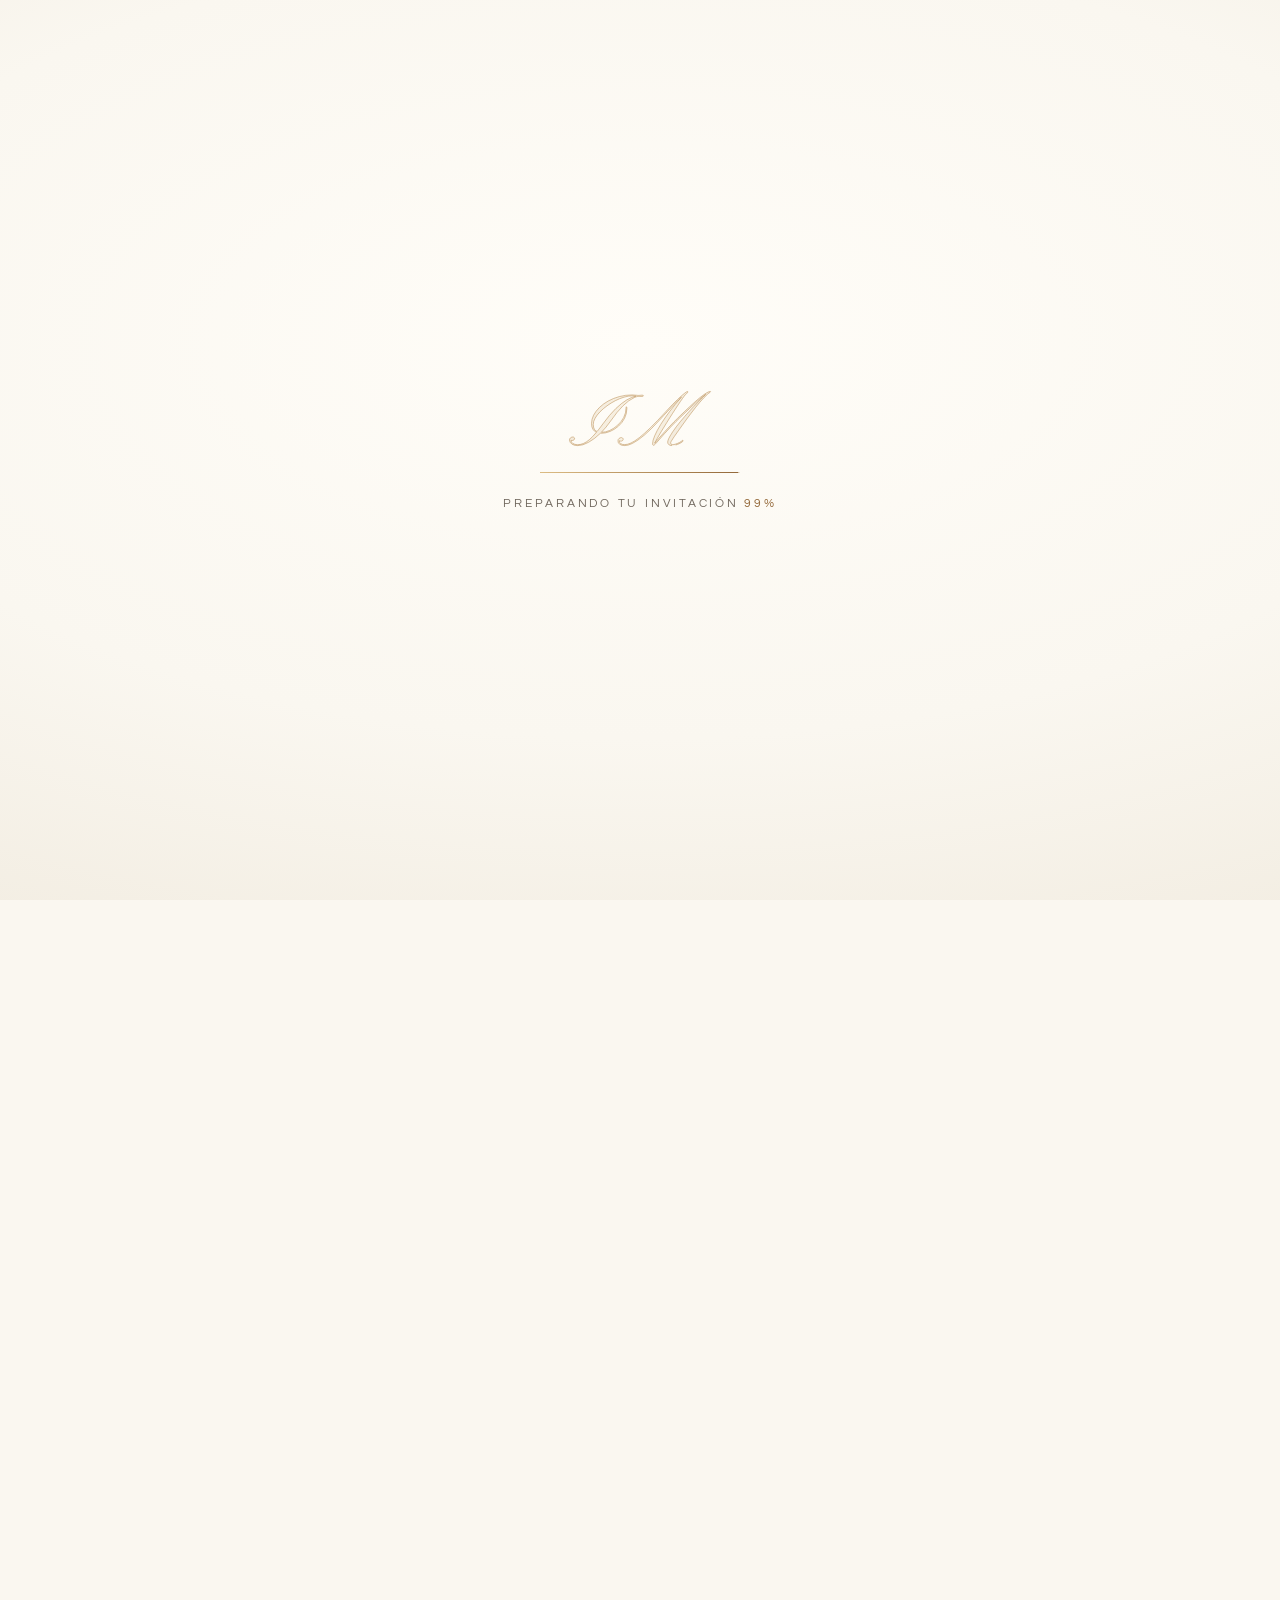
==== index.html @ 46a26517 "Revisión completa: inicio en celular, apertura del sobre y paso a la tarjeta - Inicio: indicaciones " ====
<!DOCTYPE html>
<html lang="es">
<head>
<meta charset="UTF-8">
<meta name="viewport" content="width=device-width, initial-scale=1, viewport-fit=cover">
<title>Bautizo de Isaac Mateo</title>
<meta name="description" content="Te invito a mi bautizo el sábado 17 de octubre en la Iglesia de San Blas, Cuenca. Confirma tu asistencia aquí.">
<meta property="og:type" content="website">
<meta property="og:title" content="Bautizo de Isaac Mateo">
<meta property="og:description" content="Sábado 17 de octubre · Iglesia de San Blas, Cuenca. Toca para abrir tu invitación.">
<meta property="og:url" content="https://notifi-invita.github.io/bautizo-isaac-mateo/">
<meta property="og:image" content="https://notifi-invita.github.io/bautizo-isaac-mateo/img/og.jpg">
<meta property="og:image:width" content="1200">
<meta property="og:image:height" content="630">
<meta name="twitter:card" content="summary_large_image">
<meta name="theme-color" content="#f1ebdf">
<meta name="robots" content="noindex, nofollow">
<link rel="icon" href="img/favicon.svg" type="image/svg+xml">
<link rel="icon" href="img/favicon-32.png" sizes="32x32" type="image/png">
<link rel="apple-touch-icon" href="img/apple-touch-icon.png">
<link rel="preload" href="fonts/pinyon-script.woff2" as="font" type="font/woff2" crossorigin>
<link rel="preload" href="img/corner-a-front.webp" as="image">
<link rel="stylesheet" href="css/fonts.css">
<link rel="stylesheet" href="css/styles.css">
<noscript><style>#intro{display:none}body.is-locked{overflow:auto;height:auto}body.is-loading main{visibility:visible}</style></noscript>
</head>
<body class="is-locked is-loading">
<!--PREVIEW-START-->

<!-- ================= SOBRE DE ENTRADA ================= -->
<div id="intro" class="intro">
  <!-- Pantalla de carga: el monograma se escribe con el progreso real -->
  <div class="loader" id="loader" role="status" aria-live="polite">
    <svg class="loader-mono" viewBox="-12 42.8 402.7 169.4" aria-hidden="true"><defs><linearGradient id="lmGold" gradientUnits="userSpaceOnUse" x1="0" y1="40" x2="400" y2="220"><stop offset="0" stop-color="#b8894e"/><stop offset=".5" stop-color="#e6cc93"/><stop offset="1" stop-color="#94693a"/></linearGradient></defs><g><path class="lm" d="M22.2 200.2Q12 200.2 6.3 196Q0.7 191.8 0.1 186.1Q-0.3 181.6 2.5 179.5Q5.3 177.3 8.3 177.1Q10 176.9 11.7 177.7Q13.4 178.6 13.7 181.1Q13.9 182.9 12.4 184.4Q10.9 185.9 8.7 186.3Q6 186.8 4.1 185.8L4.1 186.4Q4.1 191.1 9 194.4Q13.9 197.7 22 197.7Q29.5 197.7 37.1 194.6Q44.6 191.6 53.2 184.4Q61.7 177.1 72.2 164.6Q66.7 162 62.9 156.3Q59.2 150.7 59.2 140.6Q59.2 129.6 64.7 118.6Q70.3 107.6 80.4 97.8Q90.4 88 104.1 80.4Q117.7 72.9 133.9 68.5Q150.2 64.1 168 64.1Q170.2 64.1 172.3 64.3Q174.4 64.5 176.5 64.7Q178.7 64.8 180.8 65.1Q182.9 65.4 185.1 65.4Q187.5 65.4 189.9 65.1Q192.4 64.7 195 64.7Q198.6 64.7 198.6 66.1Q198.6 67.9 195.4 68Q191.7 68.2 188.8 68.1Q185.9 68.1 183.4 68.1Q180.6 68.8 178.5 69.5Q176.5 70.2 174.2 71.1Q159.2 77.7 143.5 93.4Q127.8 109.1 110.4 134.3Q98.6 151.3 85.7 164.4L86.5 164.4Q96.9 164.4 108.3 159.3Q119.6 154.2 129.5 145.2Q139.5 136.2 145.7 124.4Q151.9 112.5 151.9 98.8Q151.9 96.6 152.2 96.2Q152.6 95.9 152.9 95.9Q154.1 95.9 154.1 100.7Q154.1 114.7 147.9 126.8Q141.7 138.9 131.5 147.9Q121.4 156.9 109.3 162Q97.2 167.1 85.4 167.1L83.1 167.1Q67.4 182.4 51.3 191.3Q35.3 200.2 22.2 200.2M73.9 162.5Q77.5 158.1 81.4 153Q85.3 147.9 89.5 142.2Q108.1 116.5 124.3 100.8Q140.5 85.2 154.1 77.3Q167.7 69.4 178.4 67.4Q176 67 173 66.8Q170.1 66.6 168.2 66.6Q158.1 66.6 146.5 70.1Q135 73.5 123.2 79.5Q111.5 85.5 100.9 93.3Q90.2 101 81.9 109.6Q73.5 118.2 68.7 126.8Q63.9 135.4 63.9 143.1Q63.9 151.7 66.7 156.1Q69.4 160.5 73.9 162.5"/><path class="lm" d="M275.5 200.2Q269.5 200.2 266.6 197.5Q263.7 194.8 263.7 190.9Q263.7 188.1 266.2 181.9Q268.8 175.8 276.8 163.7Q286.1 149.7 297.9 135.5Q309.6 121.3 321.8 107.9Q334.1 94.5 345.5 82.9Q356.8 71.3 365.6 62.6Q361.2 65.7 355.9 70.2Q350.5 74.7 342.7 81.8Q334.9 88.9 323.4 99.6Q312 110.4 295.6 126.1Q287.4 133.9 271.8 150Q256.3 166.1 235.3 190.6Q230.2 196.6 228.3 197.9Q226.4 199.3 225.3 199.3Q224.6 199.3 223.9 198.3Q223.1 197.4 223.1 195.2Q223.1 187 228.8 173.7Q234.5 160.4 244.9 143.5Q255.3 126.7 269.5 107.8Q283.8 89 300.9 69.6Q295.4 74.6 280.9 89.6Q266.4 104.7 240.7 132.9Q218.5 157.3 200.7 172.3Q182.9 187.3 169.2 194.2Q157.5 200.1 148.5 200.1Q139.4 200.1 134.8 196.6Q130.2 193.1 130.2 187.6Q130.2 183.1 133.2 180.9Q136.2 178.7 139.3 178.7Q140.8 178.7 142.5 179.8Q144.2 180.9 144.2 183.2Q144.2 185.1 142.6 186.6Q140.9 188.1 138.7 188.1Q137.4 188.1 136.2 187.9Q135 187.7 134 187Q134 187.4 133.9 187.7Q133.9 188 133.9 188.2Q133.9 192.4 137.6 194.9Q141.3 197.5 148.4 197.5Q155.7 197.5 165.1 193.2Q174.5 188.9 187.4 178.9Q200.2 168.8 217.6 151.9Q235 134.9 258.1 109.6Q277.5 88.4 290 76.5Q302.4 64.6 308.7 59.9Q315 55.1 315.9 55.1Q316.6 55.1 317.6 55.3Q318.6 55.6 318.6 56.1Q318.6 56.6 317.1 57.9Q316.1 58.8 314.7 60.1Q313.3 61.3 311.2 63.4Q308.7 66.1 303.5 73.5Q298.2 80.9 291.4 91.3Q284.5 101.7 276.7 113.8Q268.9 125.9 261.3 138.2Q253.7 150.5 247 161.5Q240.3 172.6 235.5 181Q230.7 189.5 228.6 193.7Q239.3 181.3 247.9 171.6Q256.5 161.8 264.5 153.3Q272.5 144.7 280.8 136.2Q289.2 127.7 299.1 118.1Q309.1 108.5 321.8 96.5Q338.7 80.8 350 71.6Q361.2 62.5 368 58.6Q374.7 54.8 377.7 54.8Q378.7 54.8 378.7 55.6Q378.7 56.3 376.2 58Q373.6 59.8 370.7 62.3Q361 70.8 349.8 84Q338.5 97.3 326.7 113Q314.8 128.7 303.3 144.9Q291.8 161.1 281.6 175.6Q277.1 182.3 274.9 185.8Q272.7 189.3 272.1 190.8Q271.5 192.3 271.5 193.5Q271.5 197.6 277.1 197.6Q280 197.6 284.8 196.1Q289.6 194.7 294.9 192Q300.2 189.4 304.1 185.5Q304.6 185.7 304.6 186.8Q304.6 188.3 304.1 189.1Q299.9 192.6 294.4 195.1Q289 197.6 283.9 198.9Q278.8 200.2 275.5 200.2"/></g></svg>
    <div class="loader-bar" aria-hidden="true"><i id="loaderFill"></i></div>
    <p class="loader-txt"><span id="loaderMsg">Preparando tu invitación</span> <span class="loader-pct" id="loaderPct" aria-hidden="true"></span></p>
  </div>
  <div class="intro-glow" aria-hidden="true"></div>
  <p class="intro-to" id="introTo">Una invitación especial para ti</p>
  <div class="env-stage">
    <div class="envelope" id="envelope">
      <div class="env-back"></div>
      <div class="env-letter" id="envLetter">
        <div class="env-letter-inner">
          <div class="env-sprig" data-art="sprig"></div>
          <div class="env-title" data-art="title" data-key="bautizo"></div>
          <p class="env-name" data-fill="baby">Isaac Mateo</p>
        </div>
      </div>
      <div class="env-front"></div>
      <div class="env-flap" id="envFlap"><div class="flap-face outside"></div><div class="flap-face inside"></div></div>
      <div class="seal" id="seal">
        <div class="seal-glow" aria-hidden="true"></div>
        <div class="seal-half l"><span class="seal-face"><span class="seal-initials" data-fill="initials">IM</span></span></div>
        <div class="seal-half r"><span class="seal-face"><span class="seal-initials" data-fill="initials">IM</span></span></div>
        <svg class="seal-crack" viewBox="0 0 100 100" aria-hidden="true"><path d="M52 0L47 18L55 36L46 55L54 74L48 100"/></svg>
        <button class="seal-btn" id="openBtn" type="button" aria-label="Abrir la invitación con música"></button>
        <div class="crumbs" id="crumbs" aria-hidden="true"></div>
      </div>
    </div>
  </div>
  <div class="intro-cta">
    <p class="intro-hint"><span class="hint-dot" aria-hidden="true"></span><span>Toca el sello para abrir</span></p>
    <p class="intro-music" id="musicHint">con música</p>
    <button class="quiet-btn" id="openQuiet" type="button">Abrir sin música</button>
  </div>
  <div class="bloom" id="bloom" aria-hidden="true"></div>
</div>

<!-- ================= CAPAS DE FONDO ================= -->
<div class="paper" aria-hidden="true"></div>
<canvas id="glLights" aria-hidden="true"></canvas>
<div id="leaves" aria-hidden="true"></div>
<div id="flyLayer" aria-hidden="true"></div>
<canvas id="petals" aria-hidden="true"></canvas>

<div class="cursor" id="cursor" aria-hidden="true"><div class="cursor-ring"><span class="cursor-label"></span></div><div class="cursor-dot"></div></div>

<button id="musicBtn" class="music-btn" type="button" aria-label="Activar o silenciar el sonido" aria-pressed="false">
  <span class="eq" aria-hidden="true"><i></i><i></i><i></i><i></i></span>
</button>

<main id="main">
  <!-- ================= TARJETA PRINCIPAL ================= -->
  <section class="hero" id="inicio">
    <article class="invite" id="invite">
      <div class="floral tl" aria-hidden="true">
        <img class="lay back" src="img/corner-a-back.webp" alt="" width="640" height="640">
        <img class="lay mid" src="img/corner-a-mid.webp" alt="" width="640" height="640">
        <img class="lay front" src="img/corner-a-front.webp" alt="" width="640" height="640">
      </div>
      <div class="floral br" aria-hidden="true">
        <img class="lay back" src="img/corner-b-back.webp" alt="" width="640" height="640">
        <img class="lay mid" src="img/corner-b-mid.webp" alt="" width="640" height="640">
        <img class="lay front" src="img/corner-b-front.webp" alt="" width="640" height="640">
      </div>
      <div class="frame tr" data-art="frame"></div>
      <div class="frame bl" data-art="frame"></div>
      <div class="splat sp1" data-art="splat" data-seed="21"></div>
      <div class="splat sp2" data-art="splat" data-seed="34"></div>
      <div class="sparkles" data-art="sparkles"></div>

      <div class="portrait" id="portrait">
        <div class="glow" aria-hidden="true"></div>
        <img class="wreath" src="img/wreath.webp" alt="" width="860" height="560" aria-hidden="true">
        <div class="dove perch left"><div class="dove-in" data-art="dove"></div></div>
        <div class="dove perch right"><div class="dove-in" data-art="dove"></div></div>
        <div class="photo-ring" id="photoRing"><div class="photo" id="mainPhoto"><span class="monogram" data-fill="initials">IM</span></div></div>
        <img class="bear" src="img/bear.webp" alt="" width="360" height="394" aria-hidden="true">
      </div>

      <h1 class="title">
        <span class="sr-only">Bautizo de Isaac Mateo</span>
        <span class="title-art" data-art="title" data-key="bautizo"></span>
      </h1>
      <div class="ribbon" id="ribbon" aria-hidden="true">
        <div class="ribbon-art" data-art="ribbon"></div>
        <span class="ribbon-name"><span class="rn-text" data-fill="baby">Isaac Mateo</span></span>
      </div>

      <p class="invite-text" data-fill="invite"></p>

      <div class="date-row" id="dateRow" aria-hidden="true">
        <div class="date-side left"><i></i><span id="weekday">sábado</span><i></i></div>
        <div class="date-seal">
          <svg class="month-arc" viewBox="0 0 220 110"><path id="arcPath" d="M37.9 59.5A88 88 0 0 1 182.1 59.5" fill="none"/><text><textPath href="#arcPath" startOffset="50%" text-anchor="middle" id="monthArc">OCTUBRE</textPath></text></svg>
          <div class="coin" id="coin"><span id="dayNum">17</span></div>
        </div>
        <div class="date-side right"><i></i><span id="timeTxt">10:00 A.M.</span><i></i></div>
      </div>
      <p class="sr-only" id="dateSr"></p>

      <div class="family" id="family">
        <div><p class="fam-label">Mis padres</p><p class="fam-names" data-list="parents">Cristina<br>Andrés</p></div>
        <div class="cross" data-art="cross"></div>
        <div><p class="fam-label">Mis padrinos</p><p class="fam-names" data-list="godparents">María José<br>Julio</p></div>
      </div>

      <a href="#confirmar" class="btn btn-gold shine hero-cta" id="heroCta" data-goto>Confirmar asistencia</a>
    </article>
    <div class="scroll-cue" aria-hidden="true"><span></span></div>
  </section>

  <!-- ================= MENSAJE ================= -->
  <section class="section" id="mensaje">
    <div class="wrap">
      <div class="sprig" data-art="sprig"></div>
      <p class="verse" data-fill="verse"></p>
      <p class="verse-ref" data-fill="verseRef"></p>
      <p class="lead" data-fill="gratitude"></p>
    </div>
  </section>

  <!-- ================= CUENTA REGRESIVA ================= -->
  <section class="section" id="cuenta">
    <div class="wrap">
      <h2 class="sec-title">Falta muy poco</h2>
      <div class="flipclock" id="flipclock" role="timer" aria-live="off">
        <div class="unit"><div class="flip" data-u="d"></div><small>días</small></div>
        <div class="unit"><div class="flip" data-u="h"></div><small>horas</small></div>
        <div class="unit"><div class="flip" data-u="m"></div><small>minutos</small></div>
        <div class="unit"><div class="flip" data-u="s"></div><small>segundos</small></div>
      </div>
      <p class="cd-done" id="cdDone" hidden></p>
      <p class="date-long" id="dateLong"></p>
    </div>
  </section>

  <!-- ================= DÓNDE Y CUÁNDO ================= -->
  <section class="section" id="detalles">
    <div class="wrap wide">
      <h2 class="sec-title">Dónde y cuándo</h2>
      <div class="events">
        <article class="event">
          <div class="event-icon" data-art="church"></div>
          <h3>Ceremonia</h3>
          <p class="time" id="cTime"></p>
          <p class="place" id="cPlace"></p>
          <p class="city" id="cCity"></p>
          <a class="btn btn-line" id="cMap" target="_blank" rel="noopener">Ver ubicación</a>
        </article>
        <article class="event">
          <div class="event-icon" data-art="toast"></div>
          <h3>Recepción</h3>
          <p class="time" id="rTime"></p>
          <p class="place" id="rPlace"></p>
          <p class="city" id="rCity"></p>
          <a class="btn btn-line" id="rMap" target="_blank" rel="noopener">Ver ubicación</a>
        </article>
      </div>
      <div class="cal">
        <a class="btn btn-gold shine" id="calBtn" target="_blank" rel="noopener">Agendar en mi calendario</a>
        <button class="link-btn" id="icsBtn" type="button">¿Usas iPhone? Descarga el evento (.ics)</button>
      </div>
    </div>
  </section>

  <!-- ================= GALERÍA ================= -->
  <section class="section" id="galeria" hidden>
    <div class="wrap wide">
      <h2 class="sec-title">Nuestro pequeño milagro</h2>
      <div class="gallery" id="gallery"></div>
    </div>
  </section>

  <!-- ================= CONFIRMACIÓN ================= -->
  <section class="section" id="confirmar">
    <div class="wrap">
      <div class="rsvp" id="rsvpCard">
        <div class="sprig" data-art="sprig"></div>
        <h2 class="sec-title">Confirma tu asistencia</h2>
        <p class="deadline" id="deadlineTxt"></p>

        <form id="rsvpForm" novalidate>
          <div class="choice" role="radiogroup" aria-label="¿Nos acompañarás?">
            <label class="chip"><input type="radio" name="att" value="yes" checked><span><b>Con gusto asistiré</b><small>¡Ahí estaré!</small></span></label>
            <label class="chip"><input type="radio" name="att" value="no"><span><b>No podré asistir</b><small>Enviaré mis buenos deseos</small></span></label>
          </div>
          <div class="row2">
            <div class="field"><input id="fName" type="text" placeholder=" " autocomplete="given-name" maxlength="60" required><label for="fName">Nombre</label></div>
            <div class="field"><input id="fLast" type="text" placeholder=" " autocomplete="family-name" maxlength="60" required><label for="fLast">Apellido</label></div>
          </div>
          <div class="collapse" id="yesBox"><div>
            <div class="guests">
              <span class="guests-label">¿Cuántos acompañantes vienen contigo?</span>
              <div class="stepper">
                <button type="button" id="gMinus" aria-label="Quitar un acompañante">−</button>
                <output id="gNum" aria-live="polite">0</output>
                <button type="button" id="gPlus" aria-label="Agregar un acompañante">+</button>
              </div>
              <small id="gHint">Solo tú</small>
            </div>
          </div></div>
          <div class="collapse closed" id="noBox"><div>
            <p class="suggest-label">Elige una frase o escribe la tuya:</p>
            <div class="suggest" id="suggest"></div>
          </div></div>
          <div class="field"><textarea id="fMsg" placeholder=" " maxlength="500" rows="3"></textarea><label for="fMsg" id="msgLabel">Un mensaje para Isaac Mateo (opcional)</label></div>
          <div class="hp" aria-hidden="true"><label for="fTrap">Deja este campo vacío</label><input id="fTrap" name="bz_trap_7" type="text" tabindex="-1" autocomplete="off" data-1p-ignore data-lpignore="true"></div>
          <p class="form-error" id="formError" role="alert"></p>
          <button type="submit" class="btn btn-gold shine big" id="sendBtn">Enviar confirmación</button>
        </form>

        <div class="thanks" id="thanks" hidden>
          <div class="thanks-script" data-art="title" data-key="thanks"></div>
          <h3 id="thanksTitle"></h3>
          <p id="thanksText"></p>
          <blockquote id="thanksQuote" hidden></blockquote>
        </div>
        <div class="thanks" id="closed" hidden>
          <h3>Las confirmaciones ya están cerradas</h3>
          <p>La fecha para confirmar ya pasó. Si deseas acompañarnos, escríbele directamente a <span data-fill="parentsOr">Cristina o a Andrés</span>.</p>
        </div>
      </div>
    </div>
  </section>

  <footer class="foot">
    <div class="sprig" data-art="sprig"></div>
    <p class="foot-closing" data-fill="closing">Con amor y gratitud,</p>
    <p class="foot-names" id="footNames">Cristina y Andrés</p>
    <p class="foot-small">Gracias por ser parte de este momento tan especial.</p>
  </footer>
</main>

<div id="lightbox" hidden><img alt=""><button type="button" aria-label="Cerrar">✕</button></div>
<audio id="bgm" loop preload="none"></audio>
<div class="toast" id="toast" role="status" aria-live="polite"></div>
<!--PREVIEW-END-->

<script src="vendor/gsap.min.js"></script>
<script src="vendor/ScrollTrigger.min.js"></script>
<script src="vendor/MotionPathPlugin.min.js"></script>
<script src="vendor/DrawSVGPlugin.min.js"></script>
<script src="vendor/SplitText.min.js"></script>
<script src="vendor/CustomEase.min.js"></script>
<script src="vendor/MorphSVGPlugin.min.js"></script>
<script src="vendor/Physics2DPlugin.min.js"></script>
<script src="vendor/lenis.min.js"></script>
<script src="js/config.js"></script>
<script src="js/title-paths.js"></script>
<script src="js/art.js"></script>
<script src="js/app.js"></script>
<script src="js/sound.js"></script>
<script src="js/gl.js"></script>
<script src="js/loader.js"></script>
<script src="js/pointer.js"></script>
<script src="js/motion.js"></script>
<script src="js/rsvp.js"></script>
</body>
</html>
---- css/fonts.css ----
/* Fuentes alojadas en el propio sitio (licencia OFL) */
@font-face{font-family:"Pinyon Script";src:url(../fonts/pinyon-script.woff2) format("woff2");font-weight:400;font-style:normal;font-display:swap}
@font-face{font-family:"Playfair Display";src:url(../fonts/playfair-400.woff2) format("woff2");font-weight:400;font-style:normal;font-display:swap}
@font-face{font-family:"Playfair Display";src:url(../fonts/playfair-600.woff2) format("woff2");font-weight:600;font-style:normal;font-display:swap}
@font-face{font-family:"Playfair Display";src:url(../fonts/playfair-400-italic.woff2) format("woff2");font-weight:400;font-style:italic;font-display:swap}
@font-face{font-family:"Questrial";src:url(../fonts/questrial.woff2) format("woff2");font-weight:400;font-style:normal;font-display:swap}
---- css/styles.css ----
/* ============================================================
   Bautizo de Isaac Mateo · versión premium
   Papel crema, salvia en acuarela, oro y oro rosa.
   Las animaciones las dirige GSAP (js/motion.js); aquí solo
   van los estados de reposo y algunos bucles suaves.
   ============================================================ */
:root{
  --paper:#faf7f0;
  --paper-2:#f1ebdf;
  --card:#fffdf8;
  --sage-2:#b3c4b7;
  --sage-3:#869d8e;
  --sage-4:#5d7566;
  --gold-1:#f3e3bf;
  --gold-2:#dcbc84;
  --gold-3:#c39a5c;
  --gold-4:#94693a;
  --ink:#3b3631;
  --ink-soft:#6f665c;
  --line:#e6dac4;
  --script:"Pinyon Script","Snell Roundhand","Apple Chancery",cursive;
  --serif:"Playfair Display",Georgia,"Times New Roman",serif;
  --sans:"Questrial","Helvetica Neue",Arial,sans-serif;
  --shadow:0 24px 60px -28px rgba(96,72,40,.38);
  --lx:34%;
  --ly:28%;
  color-scheme:light;
}
*,*::before,*::after{box-sizing:border-box}
*{margin:0;padding:0}
[hidden]{display:none!important}
html{-webkit-text-size-adjust:100%;background:var(--paper);scrollbar-gutter:stable}
body{font-family:var(--sans);font-size:16px;line-height:1.55;color:var(--ink);background:var(--paper);overflow-x:hidden;min-height:100vh;-webkit-tap-highlight-color:transparent}
body.is-locked{overflow:hidden;height:100vh;height:100dvh}
/* Mientras carga, la tarjeta no se pinta debajo del sobre (ahorra mucho trabajo en celulares) */
body.is-loading main{visibility:hidden}
img{display:block;max-width:100%}
[data-art] > svg{display:block;width:100%;height:auto}
a{color:inherit}
button{font:inherit;color:inherit}
:focus-visible{outline:2px solid var(--gold-3);outline-offset:3px}
#main:focus{outline:none}
.sr-only{position:absolute;width:1px;height:1px;overflow:hidden;clip:rect(0 0 0 0);white-space:nowrap}

/* ================= FONDO ================= */
.paper{position:fixed;inset:0;z-index:0;pointer-events:none;
  background:
    radial-gradient(60% 45% at 8% 6%,rgba(179,196,183,.3),transparent 70%),
    radial-gradient(55% 45% at 96% 92%,rgba(179,196,183,.26),transparent 70%),
    radial-gradient(40% 30% at 92% 18%,rgba(220,188,132,.15),transparent 70%),
    radial-gradient(40% 30% at 6% 70%,rgba(220,188,132,.13),transparent 70%),
    url("data:image/svg+xml,%3Csvg xmlns='http://www.w3.org/2000/svg' width='240' height='240'%3E%3Cfilter id='n'%3E%3CfeTurbulence type='fractalNoise' baseFrequency='.85' numOctaves='3' stitchTiles='stitch'/%3E%3CfeColorMatrix values='0 0 0 0 .5 0 0 0 0 .43 0 0 0 0 .33 0 0 0 .08 0'/%3E%3C/filter%3E%3Crect width='100%25' height='100%25' filter='url(%23n)'/%3E%3C/svg%3E"),
    var(--paper)}
#petals{position:fixed;inset:0;z-index:60;width:100%;height:100%;pointer-events:none}
#glLights{position:fixed;inset:0;z-index:1;width:100%;height:100%;pointer-events:none;opacity:0}
#leaves{position:fixed;inset:0;z-index:1;pointer-events:none;overflow:hidden}
.leaf-fall{position:absolute;top:-40px;left:0;width:var(--sz);will-change:transform}
.leaf-fall svg{display:block;width:100%;height:auto;opacity:.72}
#flyLayer{position:fixed;inset:0;z-index:65;pointer-events:none;overflow:hidden}
.fly-dove{position:absolute;left:0;top:0;width:var(--w,90px);will-change:transform}

/* ================= SOBRE DE ENTRADA ================= */
.intro{position:fixed;inset:0;z-index:100;touch-action:none;overscroll-behavior:contain;display:flex;flex-direction:column;align-items:center;justify-content:center;gap:clamp(18px,4vh,34px);padding:24px 16px;text-align:center;overflow:hidden;
  background:radial-gradient(120% 80% at 50% 38%,#fffdf8 0%,var(--paper) 55%,var(--paper-2) 100%)}
.intro-glow{position:absolute;left:50%;top:46%;width:min(720px,160vw);aspect-ratio:1;translate:-50% -50%;border-radius:50%;background:radial-gradient(circle,rgba(243,227,191,.55),rgba(243,227,191,0) 62%);pointer-events:none}
.intro-to{position:relative;max-width:22em;font-family:var(--serif);font-style:italic;font-size:clamp(1.1rem,4.4vw,1.35rem);color:var(--ink-soft)}
.intro-to strong{display:block;font-family:var(--script);font-style:normal;font-weight:400;font-size:clamp(2.3rem,9.5vw,3.1rem);line-height:1.25;color:var(--gold-4)}
/* Indicaciones: una línea corta y centrada en cualquier celular */
.intro-cta{position:relative;display:flex;flex-direction:column;align-items:center;gap:2px}
.intro-hint{display:flex;align-items:center;justify-content:center;gap:10px;padding-right:17px;white-space:nowrap;font-size:clamp(.68rem,3.3vw,.78rem);letter-spacing:.2em;text-transform:uppercase;color:var(--ink-soft)}
.intro-music{font-family:var(--serif);font-style:italic;font-size:clamp(.92rem,4vw,1.02rem);color:var(--gold-4)}
.hint-dot{flex:none;width:7px;height:7px;border-radius:50%;background:var(--gold-3);box-shadow:0 0 0 0 rgba(195,154,92,.6);animation:dot 1.8s ease-out infinite}
@keyframes dot{to{box-shadow:0 0 0 12px rgba(195,154,92,0)}}

.env-stage{position:relative;perspective:1400px}
.envelope{position:relative;width:min(360px,84vw);aspect-ratio:1.42;transform-style:preserve-3d}
@media (max-height:540px){
  .intro{gap:10px;padding-block:12px}
  .intro-to{display:none}
  .envelope{width:min(360px,84vw,calc((100vh - 150px)*1.42));width:min(360px,84vw,calc((100dvh - 150px)*1.42))}
  .quiet-btn{margin-top:4px}
}
.envelope::after{content:"";position:absolute;inset:0;z-index:4;border-radius:6px;box-shadow:inset 0 0 0 1px rgba(195,154,92,.5);pointer-events:none;transition:opacity .6s}
.envelope.is-open::after{opacity:0}
.env-back{position:absolute;inset:0;border-radius:6px;background:radial-gradient(120% 90% at 50% 20%,#e9efea,#d0dbd3);box-shadow:0 34px 60px -26px rgba(60,80,65,.55),0 2px 0 rgba(255,255,255,.6) inset}
.env-letter{position:absolute;left:6%;right:6%;top:6%;height:90%;z-index:1;border-radius:3px;background:var(--card);border:1px solid var(--line);box-shadow:0 2px 12px rgba(80,60,30,.12);transform-origin:50% 50%;will-change:transform}
.env-letter-inner{height:100%;display:flex;flex-direction:column;align-items:center;justify-content:flex-start;gap:2px;padding:7% 8% 0}
.env-sprig{width:52%}
.env-title{width:74%;margin-top:2%}
.env-name{font-size:.72rem;letter-spacing:.3em;text-transform:uppercase;color:var(--ink-soft)}
.env-front{position:absolute;inset:0;z-index:2;transform:translateZ(2px);border-radius:6px;background:linear-gradient(160deg,#e3eae4 0%,#cfdad2 60%,#c3d0c7 100%);clip-path:polygon(0 0,50% 55%,100% 0,100% 100%,0 100%)}
.env-front::before{content:"";position:absolute;inset:0;background:linear-gradient(28deg,transparent 49.4%,rgba(255,255,255,.55) 50%,transparent 50.6%),linear-gradient(-28deg,transparent 49.4%,rgba(255,255,255,.55) 50%,transparent 50.6%)}
.env-flap{position:absolute;left:0;right:0;top:0;height:60%;z-index:3;transform-origin:50% 0;transform-style:preserve-3d}
.flap-face{position:absolute;inset:0;clip-path:polygon(0 0,100% 0,50% 100%);-webkit-backface-visibility:hidden;backface-visibility:hidden}
.flap-face.outside{background:linear-gradient(180deg,#d5dfd7,#bac8be)}
.flap-face.inside{transform:rotateX(180deg);background:radial-gradient(circle,rgba(195,154,92,.35) 1px,transparent 1.6px) 0 0/12px 12px,linear-gradient(0deg,#f4f1e8,#e5ebe4)}

.seal{position:absolute;left:50%;top:55%;z-index:5;width:clamp(72px,21vw,88px);aspect-ratio:1;translate:-50% -50%;filter:drop-shadow(0 10px 10px rgba(110,72,30,.42))}
.seal-glow{position:absolute;inset:-70%;border-radius:50%;background:radial-gradient(circle,rgba(255,238,196,.95) 0%,rgba(243,215,150,.45) 32%,rgba(243,215,150,0) 68%);opacity:0;pointer-events:none}
.seal-half{position:absolute;inset:0;will-change:transform}
.seal-half.l{clip-path:polygon(0 0,52% 0,47% 18%,55% 36%,46% 55%,54% 74%,48% 100%,0 100%)}
.seal-half.r{clip-path:polygon(52% 0,100% 0,100% 100%,48% 100%,54% 74%,46% 55%,55% 36%,47% 18%)}
.seal-face{position:absolute;inset:0;display:grid;place-items:center;border-radius:50%;
  background:radial-gradient(circle at var(--lx) var(--ly),#f8e8c3 0%,#d7b274 34%,#b0803f 68%,#8a5d2c 100%);
  box-shadow:inset 0 0 0 5px rgba(255,236,196,.28),inset 0 0 0 7px rgba(120,80,35,.45),inset 0 -6px 12px rgba(90,55,20,.35)}
.seal-initials{padding-top:.12em;font-family:var(--script);font-size:clamp(1.9rem,6.4vw,2.3rem);line-height:1;color:#fff4dc;text-shadow:0 1px 0 rgba(255,248,230,.5),0 -1px 1px rgba(90,55,20,.55)}
.seal-crack{position:absolute;inset:0;width:100%;height:100%;overflow:visible;pointer-events:none}
.seal-crack path{fill:none;stroke:#5a3a1a;stroke-width:2.6;stroke-linejoin:round;stroke-linecap:round;opacity:.85}
.seal-btn{position:absolute;inset:-12px;z-index:2;border:0;border-radius:50%;background:transparent;cursor:pointer}
.seal-btn:focus-visible{outline:2px solid var(--gold-3);outline-offset:4px}
.crumbs{position:absolute;left:50%;top:50%;width:0;height:0}
.crumb{position:absolute;left:0;top:0;width:var(--s);height:var(--s);border-radius:42% 58% 46% 60%;background:radial-gradient(circle at 35% 30%,#ecd09a,#a5773f);will-change:transform}
.bloom{position:absolute;left:50%;top:50%;z-index:10;width:150vmax;height:150vmax;translate:-50% -50%;border-radius:50%;pointer-events:none;opacity:0;transform:scale(.08);
  background:radial-gradient(circle,#fffdf8 0%,#fffbf2 42%,rgba(255,251,242,0) 70%)}

/* ================= MÚSICA ================= */
.music-btn{position:fixed;right:16px;bottom:calc(16px + env(safe-area-inset-bottom,0px));z-index:70;width:52px;height:52px;display:grid;place-items:center;border:1px solid rgba(195,154,92,.5);border-radius:50%;background:rgba(255,253,248,.92);box-shadow:var(--shadow);cursor:pointer;opacity:0;visibility:hidden}
.music-btn.is-shown{opacity:1;visibility:visible}
.eq{display:flex;align-items:flex-end;gap:3px;height:18px}
.eq i{width:3px;height:100%;border-radius:2px;background:var(--gold-3);transform-origin:bottom;transform:scaleY(.25)}
.music-btn.playing .eq i{animation:eq 1s ease-in-out infinite}
.music-btn.playing .eq i:nth-child(2){animation-delay:.25s}
.music-btn.playing .eq i:nth-child(3){animation-delay:.5s}
.music-btn.playing .eq i:nth-child(4){animation-delay:.12s}
@keyframes eq{0%,100%{transform:scaleY(.2)}50%{transform:scaleY(1)}}

/* ================= TARJETA PRINCIPAL ================= */
main{position:relative;z-index:2}
.hero{position:relative;display:flex;flex-direction:column;align-items:center;padding:clamp(18px,5vw,48px) 16px clamp(46px,8vw,76px)}
.invite{position:relative;isolation:isolate;overflow:hidden;width:100%;max-width:660px;text-align:center;
  padding:clamp(64px,13vw,104px) clamp(18px,6vw,56px) clamp(64px,12vw,96px);
  background:linear-gradient(180deg,rgba(255,254,250,.97),rgba(252,249,242,.97));border-radius:3px;
  box-shadow:0 40px 90px -40px rgba(90,70,40,.45),0 0 0 1px rgba(195,154,92,.16)}

/* Flores de las esquinas en 3 capas con profundidad */
.floral{position:absolute;z-index:-1;width:clamp(180px,52%,320px);aspect-ratio:1;pointer-events:none}
.floral.tl{top:-12px;left:-16px}
.floral.br{bottom:-12px;right:-16px;rotate:180deg}
.floral .lay{position:absolute;inset:0;width:100%;height:100%;transform-origin:0 0;will-change:transform}

/* Marcos, polvo dorado y destellos */
.frame{position:absolute;z-index:-1;width:clamp(120px,36%,230px);pointer-events:none}
.frame.tr{top:clamp(14px,3vw,24px);right:clamp(14px,3vw,24px)}
.frame.bl{bottom:clamp(14px,3vw,24px);left:clamp(14px,3vw,24px);rotate:180deg}
.frame svg{overflow:visible}
.frame path{stroke-width:1.5}
.splat{position:absolute;z-index:-1;width:clamp(150px,42%,270px);pointer-events:none;opacity:.85}
.splat.sp1{top:20%;right:-9%}
.splat.sp2{top:50%;left:-11%}
.sparkles{position:absolute;inset:0;z-index:-1;pointer-events:none}
.sparkle{position:absolute;width:var(--s);translate:-50% -50%;filter:drop-shadow(0 0 4px rgba(236,206,140,.8));animation:twinkle 3.2s ease-in-out var(--d) infinite}
.sparkle svg{display:block;width:100%;height:auto}
@keyframes twinkle{0%,100%{transform:scale(.55) rotate(0);opacity:.45}50%{transform:scale(1.05) rotate(45deg);opacity:1}}

/* Retrato: rayos de luz, corona, palomas, foto y osito */
.portrait{position:relative;width:min(440px,100%);aspect-ratio:430/280;margin:0 auto;display:grid;place-items:center}
.glow{position:absolute;left:50%;top:50%;width:96%;aspect-ratio:1;translate:-50% -50%;border-radius:50%;pointer-events:none;background:radial-gradient(circle,rgba(247,229,184,.8) 0%,rgba(247,229,184,.28) 38%,rgba(247,229,184,0) 66%)}
.wreath{position:absolute;inset:0;z-index:1;width:100%;height:100%;will-change:transform}
.photo-ring{position:relative;z-index:2;width:52%;aspect-ratio:1;padding:3%;border-radius:50%}
.photo-ring::before{content:"";position:absolute;inset:0;z-index:-1;border-radius:50%;background:radial-gradient(circle at var(--lx) var(--ly),rgba(255,247,224,.95) 0%,rgba(255,247,224,0) 36%),conic-gradient(from 20deg,#e9cf98,#b0824a,#f5e6c4,#c39a5c,#8f6534,#efd9a8,#e9cf98);box-shadow:0 14px 30px -12px rgba(120,85,40,.6)}
.photo-ring::after{content:"";position:absolute;inset:-5.5%;border:1.5px solid var(--gold-2);border-radius:50%;opacity:.85}
.photo{position:relative;width:100%;height:100%;overflow:hidden;display:grid;place-items:center;border-radius:50%;background:radial-gradient(circle at 40% 32%,#fffdf9,#e8eee9 62%,#d3ddd5)}
/* El borde interior va encima de la foto (y del lienzo WebGL) */
.photo::after{content:"";position:absolute;inset:0;z-index:2;border-radius:50%;pointer-events:none;box-shadow:inset 0 0 0 3px rgba(255,250,238,.9),inset 0 6px 18px rgba(80,70,50,.12)}
.photo img{width:100%;height:100%;object-fit:cover}
.photo canvas{position:absolute;inset:0;z-index:1;width:100%;height:100%;display:block}
.photo.gl-on > :not(canvas){opacity:0}
.monogram{padding-top:.1em;font-family:var(--script);font-size:clamp(3rem,13vw,5.4rem);line-height:1;color:var(--gold-3)}
.dove.perch{position:absolute;z-index:3;top:24%;width:31%}
.dove.perch.left{left:-5%}
.dove.perch.right{right:-5%;scale:-1 1}
.dove-in{will-change:transform;filter:drop-shadow(0 6px 7px rgba(96,74,44,.2))}
.fly-dove svg{display:block;width:100%;height:auto;filter:drop-shadow(0 8px 10px rgba(96,74,44,.22))}
.bear{position:absolute;z-index:4;right:15%;bottom:-4%;width:24%;height:auto;transform-origin:50% 100%}

/* Título escrito a mano y cinta */
.title{position:relative;z-index:1;width:min(520px,94%);margin:clamp(4px,2vw,12px) auto 0;font-weight:400}
.title-art{display:block;filter:drop-shadow(0 2px 1px rgba(148,105,58,.22))}
.script-svg{overflow:visible}
.script-svg .gl{stroke:#b3854a;stroke-width:1.2;stroke-linejoin:round}
.ribbon{position:relative;z-index:1;width:min(480px,100%);aspect-ratio:470/110;margin:clamp(-18px,-3vw,-8px) auto 0}
.ribbon-art{position:absolute;inset:0}
.rn-text{display:inline-block}
.ribbon-name{position:absolute;left:12%;right:12%;top:6%;height:60%;display:flex;align-items:center;justify-content:center;white-space:nowrap;font-family:var(--serif);font-weight:600;font-size:clamp(1.45rem,6.4vw,2.5rem);color:#fffaf1;text-shadow:0 2px 3px rgba(110,62,32,.45)}
.invite-text{max-width:31em;margin:clamp(14px,3vw,22px) auto 0;font-size:clamp(1.02rem,3.7vw,1.2rem);line-height:1.65;text-wrap:balance}

/* Fecha: día · moneda · hora */
.date-row{display:grid;grid-template-columns:1fr auto 1fr;align-items:center;gap:clamp(10px,3vw,20px);max-width:520px;margin:clamp(46px,9vw,60px) auto 0}
.date-side{position:relative;padding:12px 0;white-space:nowrap;font-size:clamp(.85rem,3.7vw,1.5rem);letter-spacing:.08em;text-transform:uppercase}
.date-side i{position:absolute;left:0;right:0;height:2px;background:linear-gradient(90deg,var(--gold-2),var(--gold-1) 50%,var(--gold-3))}
.date-side i:first-child{top:0}
.date-side i:last-child{bottom:0}
.date-seal{position:relative;width:clamp(88px,23vw,124px);aspect-ratio:1;perspective:700px}
.month-arc{position:absolute;left:50%;bottom:50%;width:150%;translate:-50% 0;overflow:visible}
.month-arc text{font-family:var(--sans);font-size:22px;letter-spacing:6px;fill:var(--ink)}
.coin{position:relative;width:100%;height:100%;overflow:hidden;display:grid;place-items:center;border-radius:50%;
  background:radial-gradient(circle at var(--lx) var(--ly),#fdf1d3 0%,#dcb97d 32%,#b08149 68%,#8c6232 100%);
  box-shadow:0 12px 24px -8px rgba(110,72,30,.6),inset 0 0 0 4px rgba(255,240,205,.45),inset 0 0 0 7px rgba(140,95,45,.5),inset 0 -8px 14px rgba(90,55,20,.3)}
.coin span{font-family:var(--serif);font-size:clamp(2.5rem,11vw,3.6rem);line-height:1;color:#fff8e6;text-shadow:0 2px 2px rgba(90,55,20,.55);font-variant-numeric:lining-nums}
.coin::after{content:"";position:absolute;inset:-20%;background:linear-gradient(115deg,transparent 40%,rgba(255,255,255,.55) 50%,transparent 60%);transform:translateX(-110%);animation:coinShine 5s ease-in-out 3s infinite}
@keyframes coinShine{0%,65%{transform:translateX(-110%)}100%{transform:translateX(110%)}}

/* Padres y padrinos */
.family{display:grid;grid-template-columns:1fr auto 1fr;align-items:center;gap:clamp(10px,4vw,34px);max-width:520px;margin:clamp(34px,7vw,48px) auto 0}
.fam-label{margin-bottom:10px;font-size:clamp(.74rem,2.9vw,.92rem);letter-spacing:.16em;text-transform:uppercase;color:var(--ink-soft)}
.fam-names{font-size:clamp(1.05rem,4.1vw,1.3rem);line-height:1.55}
.cross{width:clamp(34px,8vw,48px);filter:drop-shadow(0 0 6px rgba(236,206,140,.6))}
.hero-cta{margin-top:clamp(34px,7vw,46px)}
.scroll-cue{margin-top:26px;width:24px;height:40px;border:1.5px solid rgba(148,105,58,.45);border-radius:14px;position:relative}
.scroll-cue span{position:absolute;left:50%;top:7px;width:3px;height:8px;margin-left:-1.5px;border-radius:2px;background:var(--gold-3);animation:cue 1.8s ease-in-out infinite}
@keyframes cue{0%{opacity:0;transform:translateY(0)}30%{opacity:1}100%{opacity:0;transform:translateY(14px)}}

/* ================= SECCIONES ================= */
.section{position:relative;padding:clamp(64px,11vw,110px) 16px}
.wrap{max-width:620px;margin:0 auto}
.wrap.wide{max-width:900px}
.sec-title{font-family:var(--script);font-weight:400;font-size:clamp(2.9rem,11.5vw,4.4rem);line-height:1.15;text-align:center;color:#a77a42;text-wrap:balance}
.sprig{width:min(220px,70%);margin:0 auto 14px}
.sprig svg{overflow:visible}
.verse{font-family:var(--serif);font-style:italic;font-size:clamp(1.35rem,5.2vw,1.85rem);line-height:1.45;text-align:center;text-wrap:balance}
.verse-ref{margin-top:10px;text-align:center;font-size:.8rem;letter-spacing:.24em;text-transform:uppercase;color:var(--gold-4)}
.lead{max-width:32em;margin:26px auto 0;text-align:center;font-size:clamp(1.05rem,3.8vw,1.18rem);line-height:1.75;text-wrap:pretty}

/* Reloj de paletas */
.flipclock{display:flex;flex-wrap:wrap;justify-content:center;gap:clamp(6px,2.4vw,18px);margin-top:28px}
.unit{display:flex;flex-direction:column;align-items:center;gap:8px}
.unit small{font-size:.62rem;letter-spacing:.18em;text-transform:uppercase;color:var(--gold-4)}
.flip{position:relative;width:clamp(58px,18vw,100px);height:clamp(78px,22vw,118px);perspective:420px;font-family:var(--serif);font-size:clamp(2.1rem,9vw,3.4rem);color:var(--ink);filter:drop-shadow(0 16px 18px rgba(96,72,40,.2))}
.flip::after{content:"";position:absolute;left:0;right:0;top:50%;z-index:4;height:1px;background:rgba(150,115,60,.28)}
.flip .half{position:absolute;left:0;right:0;height:50%;overflow:hidden;border:1px solid rgba(195,154,92,.38)}
.flip .half span{position:absolute;left:0;right:0;height:200%;display:flex;align-items:center;justify-content:center;line-height:1;font-variant-numeric:tabular-nums lining-nums}
.flip .top{top:0;border-bottom:0;border-radius:12px 12px 0 0;background:linear-gradient(180deg,#fffefb,#f7f1e5)}
.flip .top span{top:0}
.flip .bottom{bottom:0;border-top:0;border-radius:0 0 12px 12px;background:linear-gradient(180deg,#f3ecdd,#fffdf8)}
.flip .bottom span{bottom:0}
.flip .leaf{position:absolute;left:0;right:0;top:0;z-index:3;height:50%;transform-origin:50% 100%;transform-style:preserve-3d}
.flip .leaf .half{top:0;height:100%;-webkit-backface-visibility:hidden;backface-visibility:hidden}
.flip .leaf .back{transform:rotateX(180deg);border-radius:0 0 12px 12px;background:linear-gradient(180deg,#f3ecdd,#fffdf8)}
.flip .leaf .back span{top:auto;bottom:0}
.cd-done{margin-top:22px;text-align:center;font-family:var(--script);font-size:clamp(2.4rem,9vw,3.4rem);line-height:1.2;color:#a77a42}
.date-long{margin-top:28px;text-align:center;font-family:var(--serif);font-style:italic;font-size:clamp(1.15rem,4.4vw,1.4rem)}

/* Dónde y cuándo */
.events{display:grid;grid-template-columns:repeat(auto-fit,minmax(min(100%,270px),1fr));gap:22px;margin-top:30px;perspective:1200px}
.event{position:relative;padding:38px 24px 30px;text-align:center;background:var(--card);border:1px solid rgba(195,154,92,.28);border-radius:3px;box-shadow:var(--shadow)}
.event::before{content:"";position:absolute;inset:8px;border:1px solid rgba(195,154,92,.35);pointer-events:none}
.event-icon{width:60px;margin:0 auto 4px;color:var(--gold-3)}
.event h3{font-family:var(--script);font-weight:400;font-size:2.6rem;line-height:1.15;color:#a77a42}
.event .time{margin:4px 0 10px;font-size:.95rem;letter-spacing:.18em;text-transform:uppercase}
.event .place{font-family:var(--serif);font-weight:600;font-size:1.45rem;line-height:1.3}
.event .city{margin-bottom:18px;color:var(--ink-soft)}
.cal{display:flex;flex-direction:column;align-items:center;gap:12px;margin-top:34px}
.link-btn{border:0;background:none;cursor:pointer;color:var(--ink-soft);font-size:.9rem;text-decoration:underline;text-underline-offset:3px}

/* ================= BOTONES ================= */
.btn{position:relative;overflow:hidden;text-align:center;display:inline-flex;align-items:center;justify-content:center;gap:8px;padding:15px 30px;border:0;border-radius:999px;cursor:pointer;text-decoration:none;font-family:var(--sans);font-size:.88rem;letter-spacing:.16em;text-transform:uppercase;transition:box-shadow .3s,background .3s}
.btn-gold{background:linear-gradient(135deg,#b88c52 0%,#9c6f39 50%,#84592b 100%);color:#fffaf0;text-shadow:0 1px 1px rgba(60,35,10,.35);box-shadow:0 14px 28px -12px rgba(120,80,35,.75)}
.btn-gold:hover{box-shadow:0 18px 34px -12px rgba(140,95,45,.85)}
.btn-line{background:transparent;color:var(--gold-4);box-shadow:inset 0 0 0 1.5px var(--gold-3)}
.btn-line:hover{background:rgba(195,154,92,.08)}
.btn.big{width:100%;padding:18px;font-size:.95rem}
.btn[disabled]{opacity:.7;cursor:progress}
.shine::after{content:"";position:absolute;top:0;left:0;width:40%;height:100%;pointer-events:none;background:linear-gradient(100deg,transparent,rgba(255,255,255,.6),transparent);transform:translateX(-160%) skewX(-20deg);animation:btnShine 3.8s ease-in-out infinite}
@keyframes btnShine{0%,60%{transform:translateX(-160%) skewX(-20deg)}100%{transform:translateX(360%) skewX(-20deg)}}

/* ================= GALERÍA ================= */
.gallery{display:grid;grid-template-columns:repeat(auto-fit,minmax(min(100%,200px),1fr));gap:14px;margin-top:26px}
.gallery button{padding:0;overflow:hidden;aspect-ratio:4/5;border:6px solid #fff;border-radius:3px;background:#fff;cursor:zoom-in;box-shadow:var(--shadow)}
.gallery img{width:100%;height:100%;object-fit:cover;transition:transform .8s}
.gallery button:hover img{transform:scale(1.06)}
#lightbox{position:fixed;inset:0;z-index:200;display:grid;place-items:center;padding:20px;background:rgba(40,36,30,.86)}
#lightbox img{max-height:86vh;border:8px solid #fff;border-radius:3px}
#lightbox button{position:absolute;top:16px;right:16px;width:44px;height:44px;border:0;border-radius:50%;background:#fff;font-size:1.1rem;cursor:pointer}

/* ================= CONFIRMACIÓN ================= */
.rsvp{position:relative;overflow:hidden;padding:clamp(40px,8vw,58px) clamp(18px,6vw,46px) clamp(30px,6vw,40px);background:var(--card);border:1px solid rgba(195,154,92,.3);border-radius:3px;box-shadow:0 36px 80px -36px rgba(90,70,40,.45)}
.rsvp::before{content:"";position:absolute;inset:9px;border:1px solid rgba(195,154,92,.3);pointer-events:none}
.rsvp .sprig{margin-bottom:4px}
.deadline{max-width:26em;margin:8px auto 26px;text-align:center;font-size:1.02rem;color:var(--ink-soft)}
.deadline strong{font-weight:400;color:var(--gold-4);white-space:nowrap}
.choice{display:grid;grid-template-columns:1fr 1fr;gap:10px;margin-bottom:22px}
.chip{position:relative;cursor:pointer}
.chip input{position:absolute;opacity:0;pointer-events:none}
.chip span{height:100%;display:flex;flex-direction:column;align-items:center;justify-content:center;gap:3px;padding:16px 10px;text-align:center;border:1.5px solid var(--line);border-radius:14px;background:#fff;transition:border-color .25s,background .25s,transform .35s cubic-bezier(.3,1.5,.5,1),box-shadow .25s}
.chip b{font-weight:400;font-size:1.02rem}
.chip small{font-size:.8rem;color:var(--ink-soft)}
.chip input:checked + span{border-color:var(--gold-3);background:linear-gradient(180deg,#fffaf0,#f7ead0);transform:translateY(-2px);box-shadow:0 14px 26px -16px rgba(140,95,45,.7)}
.chip input:focus-visible + span{outline:2px solid var(--gold-3);outline-offset:2px}
.row2{display:grid;grid-template-columns:1fr 1fr;gap:12px}
.field{position:relative;margin-bottom:14px}
.field input,.field textarea{width:100%;padding:24px 16px 9px;border:1.5px solid var(--line);border-radius:12px;background:#fff;font:1.05rem/1.4 var(--sans);color:var(--ink);outline:0;transition:border-color .25s,box-shadow .25s}
.field textarea{min-height:140px;padding-top:28px;resize:vertical}
.field label{position:absolute;left:17px;top:17px;color:var(--ink-soft);pointer-events:none;transition:top .2s,font-size .2s,color .2s,letter-spacing .2s}
.field input:focus,.field textarea:focus{border-color:var(--gold-3);box-shadow:0 0 0 4px rgba(195,154,92,.16)}
.field input:focus + label,.field input:not(:placeholder-shown) + label,.field textarea:focus + label,.field textarea:not(:placeholder-shown) + label{top:7px;font-size:.7rem;letter-spacing:.12em;text-transform:uppercase;color:var(--gold-4)}
.field.err input,.field.err textarea{border-color:#c37a64}
.collapse{display:grid;grid-template-rows:1fr;opacity:1;transition:grid-template-rows .45s ease,opacity .35s ease}
.collapse > div{min-height:0;overflow:hidden}
.collapse.closed{grid-template-rows:0fr;opacity:0}
.guests{padding:6px 0 18px;text-align:center}
.guests-label{display:block;margin-bottom:10px}
.stepper{display:inline-flex;align-items:center;gap:18px;padding:7px;border-radius:999px;background:#f5efe2}
.stepper button{width:46px;height:46px;border:0;border-radius:50%;background:#fff;color:var(--gold-4);font-size:1.5rem;line-height:1;cursor:pointer;box-shadow:0 4px 10px -4px rgba(96,72,40,.4)}
.stepper output{min-width:40px;text-align:center;font-family:var(--serif);font-size:1.9rem;font-variant-numeric:tabular-nums}
.guests small{display:block;margin-top:8px;color:var(--ink-soft)}
.suggest-label{margin-bottom:8px;font-size:.95rem;color:var(--ink-soft)}
.suggest{display:flex;flex-direction:column;gap:8px;padding-bottom:14px}
.suggest button{padding:11px 14px;border:1px dashed var(--gold-2);border-radius:12px;background:#fffaf0;text-align:left;font-size:.93rem;line-height:1.45;cursor:pointer;transition:background .2s,border-color .2s}
.suggest button.on{border-style:solid;border-color:var(--gold-3);background:#f7ead0}
.form-error{min-height:1.5em;margin:4px 0 10px;text-align:center;font-size:.95rem;color:#a8543f}
.thanks{padding:6px 0;text-align:center}
.thanks-script{width:min(280px,70%);margin:0 auto 6px}
.thanks h3{font-family:var(--serif);font-weight:600;font-size:clamp(1.35rem,5vw,1.7rem);line-height:1.3;color:var(--ink)}
.thanks p{max-width:28em;margin:10px auto 0;font-size:1.1rem;line-height:1.65}
.thanks blockquote{max-width:28em;margin:18px auto 0;padding:16px 20px;border-left:2px solid var(--gold-2);background:#fbf6ea;text-align:left;font-family:var(--serif);font-style:italic;font-size:1.05rem;line-height:1.6}

/* ================= PIE ================= */
.foot{position:relative;padding:30px 16px calc(110px + env(safe-area-inset-bottom,0px));text-align:center}
.foot-closing{font-family:var(--serif);font-style:italic;color:var(--ink-soft)}
.foot-names{font-family:var(--script);font-size:clamp(2.4rem,9vw,3rem);line-height:1.25;color:#a77a42}
.foot-small{margin-top:6px;font-size:.9rem;color:var(--ink-soft)}

/* ================= DESTELLOS Y AVISOS ================= */
.toast{position:fixed;left:50%;bottom:calc(24px + env(safe-area-inset-bottom,0px));z-index:90;max-width:min(92vw,440px);padding:13px 22px;border-radius:14px;background:#3b3631;color:#fffaf0;font-size:.92rem;text-align:center;opacity:0;visibility:hidden;transform:translate(-50%,180%);transition:transform .5s cubic-bezier(.3,1.4,.5,1),opacity .3s,visibility 0s linear .5s}
.toast.show{opacity:1;visibility:visible;transform:translate(-50%,0);transition:transform .5s cubic-bezier(.3,1.4,.5,1),opacity .3s}

@media (max-width:480px){
  .row2{grid-template-columns:1fr;gap:0}
  .choice{gap:8px}
  .chip b{font-size:.95rem}
}
@media (prefers-reduced-motion:reduce){
  *,*::before,*::after{animation-duration:.01ms!important;animation-iteration-count:1!important;transition-duration:.01ms!important}
}

/* ================= LENIS (scroll suave en computadora) ================= */
html.lenis,html.lenis body{height:auto}
.lenis:not(.lenis-autoToggle).lenis-stopped{overflow:clip}
.lenis.lenis-smooth iframe{pointer-events:none}

/* ================= PANTALLA DE CARGA ================= */
.loader{position:absolute;inset:0;z-index:30;display:flex;flex-direction:column;align-items:center;justify-content:center;gap:22px;padding:24px;
  background:radial-gradient(120% 80% at 50% 38%,#fffdf8 0%,var(--paper) 55%,var(--paper-2) 100%)}
.loader-mono{width:min(150px,40vw);height:auto;overflow:visible}
.loader-mono .lm{fill:url(#lmGold);fill-opacity:.18;stroke:#b8894e;stroke-width:1.4;stroke-linejoin:round}
.loader-bar{position:relative;width:min(200px,52vw);height:1px;overflow:hidden;background:rgba(195,154,92,.25)}
.loader-bar i{position:absolute;inset:0;transform-origin:0 50%;background:linear-gradient(90deg,var(--gold-2),var(--gold-4));animation:indet 1.6s ease-in-out infinite}
.loader.is-live .loader-bar i{animation:none;transform:scaleX(0)}
@keyframes indet{0%{transform:translateX(-100%) scaleX(.4)}100%{transform:translateX(100%) scaleX(.4)}}
.loader-txt{font-size:.72rem;letter-spacing:.24em;text-transform:uppercase;color:var(--ink-soft);font-variant-numeric:tabular-nums}
.loader-pct{color:var(--gold-4)}
.quiet-btn{position:relative;margin-top:14px;border:0;background:none;padding:8px 12px 10px;cursor:pointer;font-size:.8rem;letter-spacing:.14em;text-transform:uppercase;color:var(--ink-soft);transition:color .3s}
.quiet-btn::after{content:"";position:absolute;left:10px;right:10px;bottom:2px;height:1px;background:rgba(148,105,58,.45);transform-origin:0 50%;transition:transform .6s cubic-bezier(.16,1,.3,1)}
.quiet-btn:hover{color:var(--gold-4)}
@media (hover:hover) and (pointer:fine){.quiet-btn:hover::after{transform:scaleX(.35)}}

/* ================= ANTI-SPAM (campo invisible) ================= */
.hp{position:absolute;left:-9999px;width:1px;height:1px;overflow:hidden}

/* ================= CURSOR Y BOTONES (solo computadora) ================= */
.cursor{display:none}
html.has-cursor .cursor{display:block;position:fixed;left:0;top:0;z-index:300;pointer-events:none}
html.has-cursor,html.has-cursor a,html.has-cursor button,html.has-cursor label{cursor:none}
html.has-cursor input,html.has-cursor textarea{cursor:text}
.cursor-dot{position:fixed;left:0;top:0;width:6px;height:6px;margin:-3px 0 0 -3px;border-radius:50%;background:var(--gold-4);will-change:transform}
/* El anillo mide 72px y se muestra a escala .5: así la etiqueta se ve nítida al crecer */
.cursor-ring{position:fixed;left:0;top:0;width:72px;height:72px;margin:-36px 0 0 -36px;display:grid;place-items:center;border:2px solid rgba(148,105,58,.55);border-radius:50%;background:rgba(255,250,238,0);transition:background .35s,border-color .35s;will-change:transform}
.cursor-ring.is-hover{background:rgba(195,154,92,.14);border-color:rgba(148,105,58,.3)}
.cursor-ring.is-seal{background:rgba(255,250,238,.08);border-color:rgba(195,154,92,.75)}
.cursor-label{position:absolute;left:50%;top:calc(100% + 6px);translate:-50% 0;white-space:nowrap;font-size:7.5px;letter-spacing:.3em;padding-left:.3em;text-transform:uppercase;color:var(--gold-4);opacity:0;transition:opacity .25s}
.cursor-ring.is-seal .cursor-label{opacity:1}
/* Relleno que nace desde el cursor */
@media (hover:hover) and (pointer:fine){
  .btn{isolation:isolate}
  .btn::before{content:"";position:absolute;left:var(--fx,50%);top:var(--fy,50%);width:0;height:0;border-radius:50%;translate:-50% -50%;background:var(--fill,#7a5227);transition:width .55s cubic-bezier(.16,1,.3,1),height .55s cubic-bezier(.16,1,.3,1);z-index:-1}
  .btn:hover::before{width:260%;height:600%}
  .btn-line{--fill:#9c6f39}
  .btn-line:hover{color:#fffaf0}
}
/* Texto que rueda a cursiva al pasar el mouse */
.roll{position:relative;display:inline-block;overflow:hidden;vertical-align:top;white-space:nowrap}
.roll-a{display:block}
.roll-a,.roll-b{transition:transform .55s cubic-bezier(.16,1,.3,1)}
.roll-b{position:absolute;inset:0;display:flex;align-items:center;justify-content:center;transform:translateY(105%);font-family:var(--serif);font-style:italic;text-transform:none;letter-spacing:.02em;font-size:1.12em;line-height:1}
@media (hover:hover) and (pointer:fine){
  a:hover > .roll .roll-a,button:hover > .roll .roll-a{transform:translateY(-105%)}
  a:hover > .roll .roll-b,button:hover > .roll .roll-b{transform:none}
}

/* ================= PANTALLAS MUY ANGOSTAS (≤360px) ================= */
@media (max-width:360px){
  .btn{padding:14px 22px;letter-spacing:.1em}
  .fam-label{letter-spacing:.07em;font-size:.68rem}
  .family{gap:8px}
}
/* Mejores cortes de línea donde el navegador lo permite */
.invite-text,.lead,.verse,.foot-small,.thanks p{text-wrap:pretty}
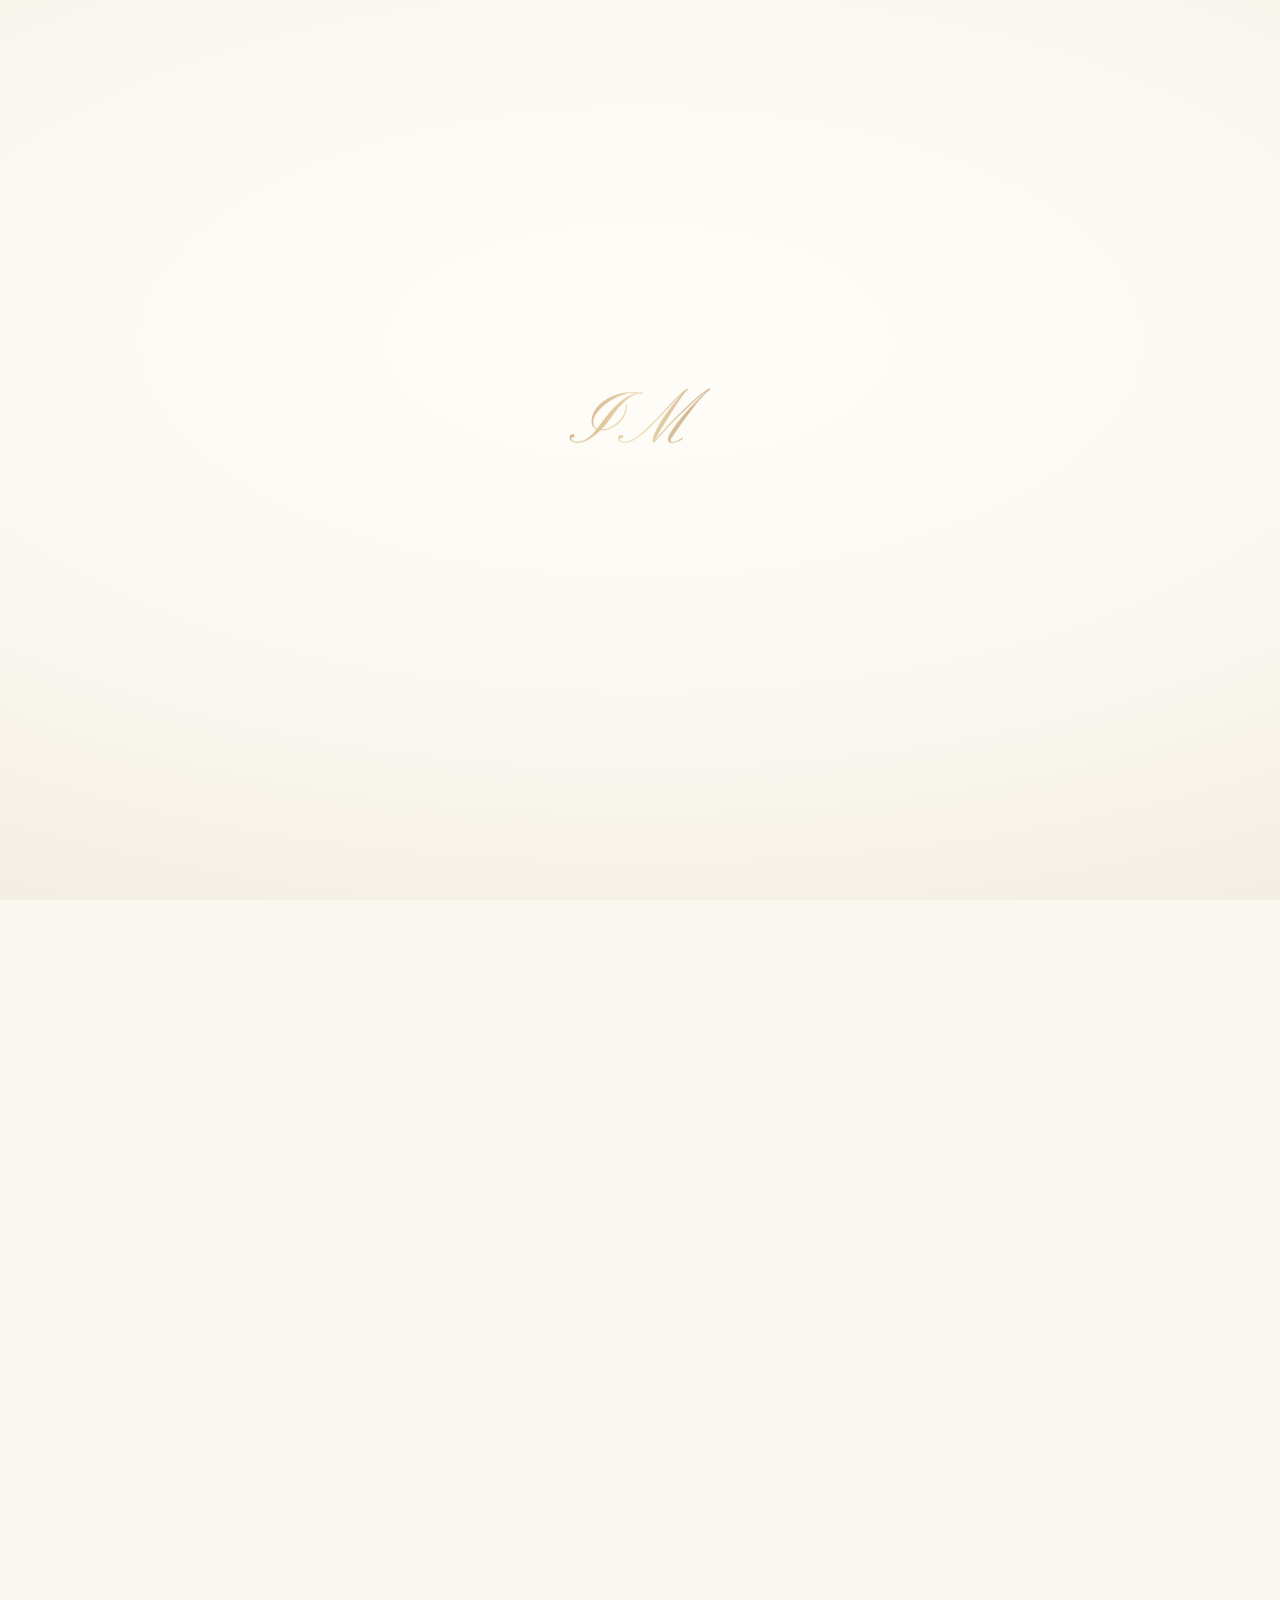
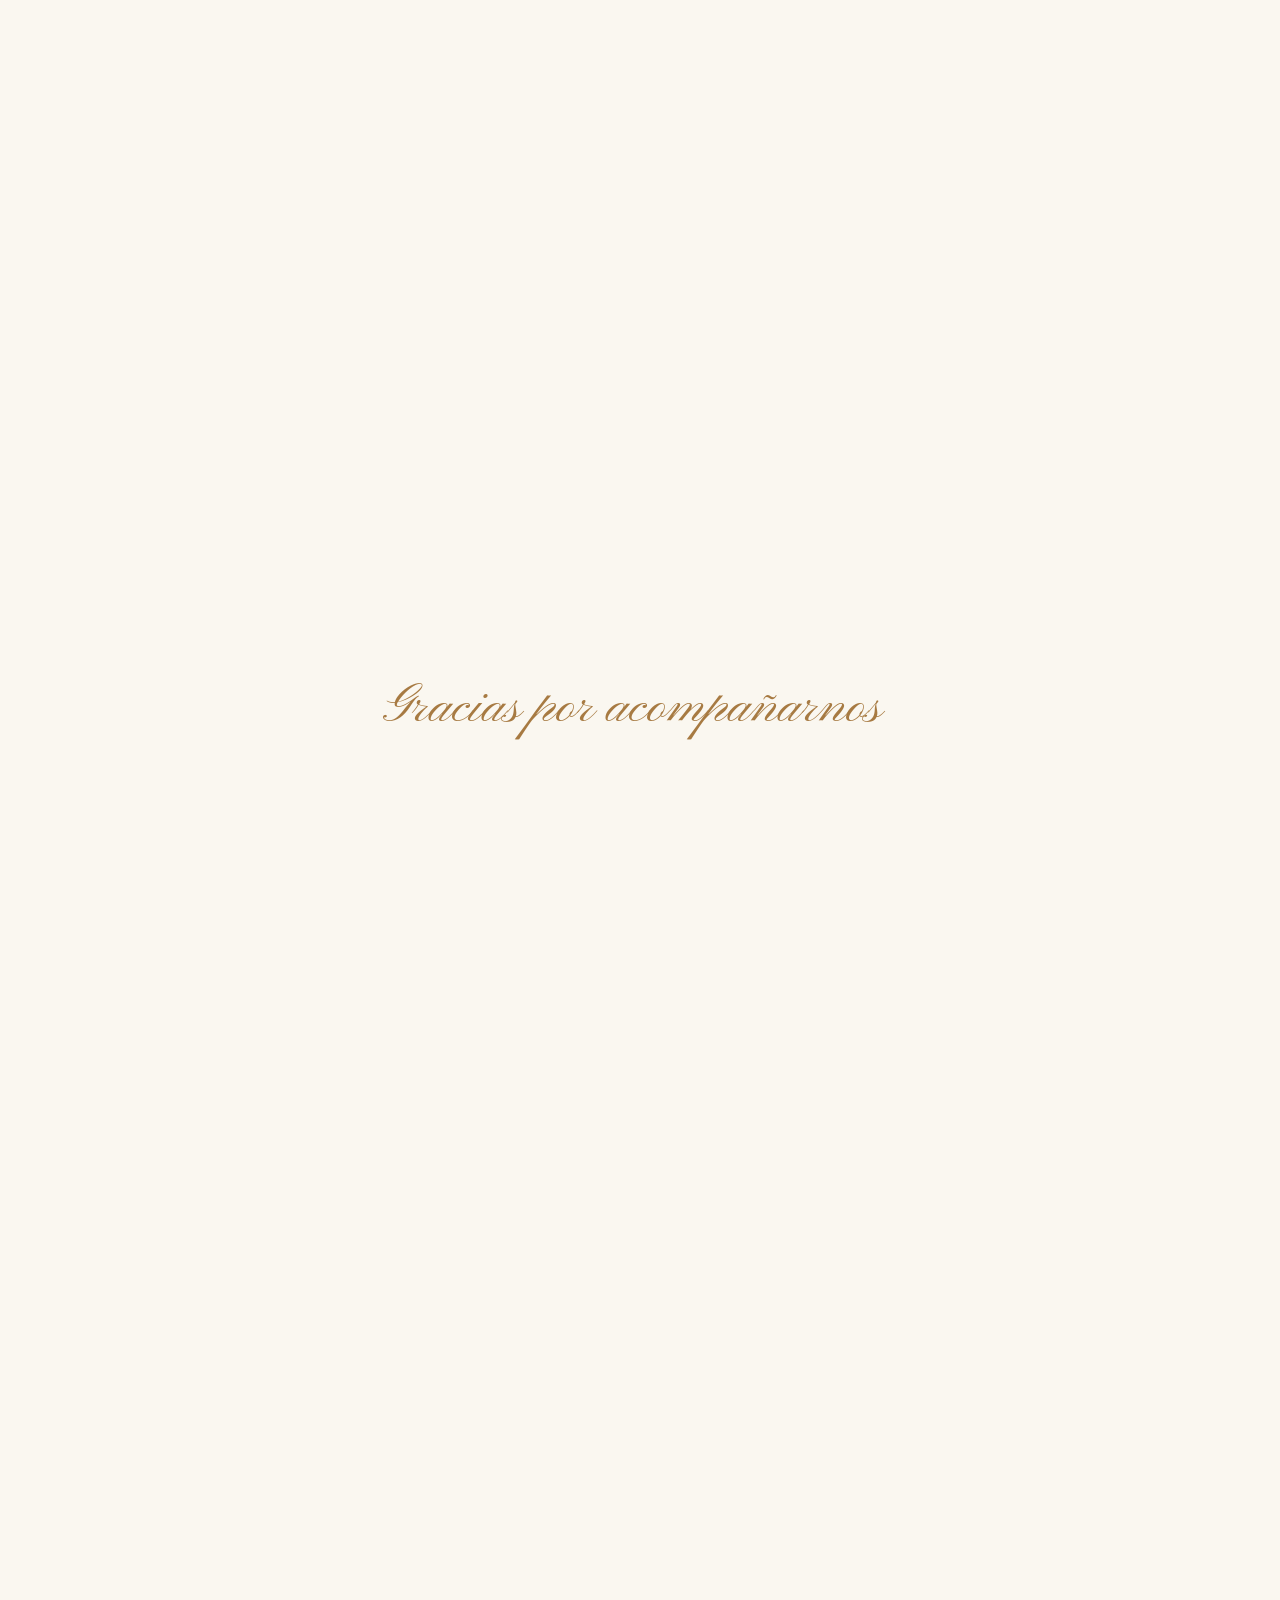
==== commit d0be0611: "Ilustraciones en acuarela: ramo de esquina, corona, osito, ramita y palomas - Ramo de rosas y eucali" ====
--- a/index.html
+++ b/index.html
@@ -19,7 +19,7 @@
 <link rel="icon" href="img/favicon-32.png" sizes="32x32" type="image/png">
 <link rel="apple-touch-icon" href="img/apple-touch-icon.png">
 <link rel="preload" href="fonts/pinyon-script.woff2" as="font" type="font/woff2" crossorigin>
-<link rel="preload" href="img/corner-a-front.webp" as="image">
+<link rel="preload" href="img/corner.webp" as="image">
 <link rel="stylesheet" href="css/fonts.css">
 <link rel="stylesheet" href="css/styles.css">
 <noscript><style>#intro{display:none}body.is-locked{overflow:auto;height:auto}body.is-loading main{visibility:visible}</style></noscript>
@@ -84,16 +84,8 @@
   <!-- ================= TARJETA PRINCIPAL ================= -->
   <section class="hero" id="inicio">
     <article class="invite" id="invite">
-      <div class="floral tl" aria-hidden="true">
-        <img class="lay back" src="img/corner-a-back.webp" alt="" width="640" height="640">
-        <img class="lay mid" src="img/corner-a-mid.webp" alt="" width="640" height="640">
-        <img class="lay front" src="img/corner-a-front.webp" alt="" width="640" height="640">
-      </div>
-      <div class="floral br" aria-hidden="true">
-        <img class="lay back" src="img/corner-b-back.webp" alt="" width="640" height="640">
-        <img class="lay mid" src="img/corner-b-mid.webp" alt="" width="640" height="640">
-        <img class="lay front" src="img/corner-b-front.webp" alt="" width="640" height="640">
-      </div>
+      <div class="floral tl" aria-hidden="true"><img class="lay front" src="img/corner.webp" alt="" width="760" height="760"></div>
+      <div class="floral br" aria-hidden="true"><img class="lay front" src="img/corner.webp" alt="" width="760" height="760"></div>
       <div class="frame tr" data-art="frame"></div>
       <div class="frame bl" data-art="frame"></div>
       <div class="splat sp1" data-art="splat" data-seed="21"></div>
@@ -102,11 +94,11 @@
 
       <div class="portrait" id="portrait">
         <div class="glow" aria-hidden="true"></div>
-        <img class="wreath" src="img/wreath.webp" alt="" width="860" height="560" aria-hidden="true">
+        <img class="wreath" src="img/wreath.webp" alt="" width="820" height="820" aria-hidden="true">
         <div class="dove perch left"><div class="dove-in" data-art="dove"></div></div>
         <div class="dove perch right"><div class="dove-in" data-art="dove"></div></div>
         <div class="photo-ring" id="photoRing"><div class="photo" id="mainPhoto"><span class="monogram" data-fill="initials">IM</span></div></div>
-        <img class="bear" src="img/bear.webp" alt="" width="360" height="394" aria-hidden="true">
+        <img class="bear" src="img/bear.webp" alt="" width="576" height="685" aria-hidden="true">
       </div>
 
       <h1 class="title">
@@ -274,7 +266,6 @@
 <script src="vendor/DrawSVGPlugin.min.js"></script>
 <script src="vendor/SplitText.min.js"></script>
 <script src="vendor/CustomEase.min.js"></script>
-<script src="vendor/MorphSVGPlugin.min.js"></script>
 <script src="vendor/Physics2DPlugin.min.js"></script>
 <script src="vendor/lenis.min.js"></script>
 <script src="js/config.js"></script>
--- a/css/styles.css
+++ b/css/styles.css
@@ -57,7 +57,10 @@
 .leaf-fall{position:absolute;top:-40px;left:0;width:var(--sz);will-change:transform}
 .leaf-fall svg{display:block;width:100%;height:auto;opacity:.72}
 #flyLayer{position:fixed;inset:0;z-index:65;pointer-events:none;overflow:hidden}
-.fly-dove{position:absolute;left:0;top:0;width:var(--w,90px);will-change:transform}
+.fly-dove{position:absolute;left:0;top:0;width:var(--w,70px);will-change:transform}
+/* Paloma en acuarela: se ve un cuadro de 4 (la imagen se desplaza de a 25%) */
+.pd{position:relative;width:100%;aspect-ratio:474/650;overflow:hidden}
+.pd img{position:absolute;left:0;top:0;width:400%;max-width:none;height:100%;will-change:transform;-webkit-user-drag:none;user-select:none}
 
 /* ================= SOBRE DE ENTRADA ================= */
 .intro{position:fixed;inset:0;z-index:100;touch-action:none;overscroll-behavior:contain;display:flex;flex-direction:column;align-items:center;justify-content:center;gap:clamp(18px,4vh,34px);padding:24px 16px;text-align:center;overflow:hidden;
@@ -85,7 +88,7 @@
 .env-back{position:absolute;inset:0;border-radius:6px;background:radial-gradient(120% 90% at 50% 20%,#e9efea,#d0dbd3);box-shadow:0 34px 60px -26px rgba(60,80,65,.55),0 2px 0 rgba(255,255,255,.6) inset}
 .env-letter{position:absolute;left:6%;right:6%;top:6%;height:90%;z-index:1;border-radius:3px;background:var(--card);border:1px solid var(--line);box-shadow:0 2px 12px rgba(80,60,30,.12);transform-origin:50% 50%;will-change:transform}
 .env-letter-inner{height:100%;display:flex;flex-direction:column;align-items:center;justify-content:flex-start;gap:2px;padding:7% 8% 0}
-.env-sprig{width:52%}
+.env-sprig{width:60%}
 .env-title{width:74%;margin-top:2%}
 .env-name{font-size:.72rem;letter-spacing:.3em;text-transform:uppercase;color:var(--ink-soft)}
 .env-front{position:absolute;inset:0;z-index:2;transform:translateZ(2px);border-radius:6px;background:linear-gradient(160deg,#e3eae4 0%,#cfdad2 60%,#c3d0c7 100%);clip-path:polygon(0 0,50% 55%,100% 0,100% 100%,0 100%)}
@@ -133,7 +136,7 @@
   box-shadow:0 40px 90px -40px rgba(90,70,40,.45),0 0 0 1px rgba(195,154,92,.16)}
 
 /* Flores de las esquinas en 3 capas con profundidad */
-.floral{position:absolute;z-index:-1;width:clamp(180px,52%,320px);aspect-ratio:1;pointer-events:none}
+.floral{position:absolute;z-index:-1;width:clamp(190px,56%,340px);aspect-ratio:1;pointer-events:none}
 .floral.tl{top:-12px;left:-16px}
 .floral.br{bottom:-12px;right:-16px;rotate:180deg}
 .floral .lay{position:absolute;inset:0;width:100%;height:100%;transform-origin:0 0;will-change:transform}
@@ -155,7 +158,8 @@
 /* Retrato: rayos de luz, corona, palomas, foto y osito */
 .portrait{position:relative;width:min(440px,100%);aspect-ratio:430/280;margin:0 auto;display:grid;place-items:center}
 .glow{position:absolute;left:50%;top:50%;width:96%;aspect-ratio:1;translate:-50% -50%;border-radius:50%;pointer-events:none;background:radial-gradient(circle,rgba(247,229,184,.8) 0%,rgba(247,229,184,.28) 38%,rgba(247,229,184,0) 66%)}
-.wreath{position:absolute;inset:0;z-index:1;width:100%;height:100%;will-change:transform}
+/* Corona de acuarela centrada en la foto (un poco más grande que el aro dorado) */
+.wreath{position:absolute;left:50%;top:50%;z-index:1;width:74%;height:auto;aspect-ratio:1;translate:-50% -50%;will-change:transform}
 .photo-ring{position:relative;z-index:2;width:52%;aspect-ratio:1;padding:3%;border-radius:50%}
 .photo-ring::before{content:"";position:absolute;inset:0;z-index:-1;border-radius:50%;background:radial-gradient(circle at var(--lx) var(--ly),rgba(255,247,224,.95) 0%,rgba(255,247,224,0) 36%),conic-gradient(from 20deg,#e9cf98,#b0824a,#f5e6c4,#c39a5c,#8f6534,#efd9a8,#e9cf98);box-shadow:0 14px 30px -12px rgba(120,85,40,.6)}
 .photo-ring::after{content:"";position:absolute;inset:-5.5%;border:1.5px solid var(--gold-2);border-radius:50%;opacity:.85}
@@ -166,12 +170,11 @@
 .photo canvas{position:absolute;inset:0;z-index:1;width:100%;height:100%;display:block}
 .photo.gl-on > :not(canvas){opacity:0}
 .monogram{padding-top:.1em;font-family:var(--script);font-size:clamp(3rem,13vw,5.4rem);line-height:1;color:var(--gold-3)}
-.dove.perch{position:absolute;z-index:3;top:24%;width:31%}
-.dove.perch.left{left:-5%}
-.dove.perch.right{right:-5%;scale:-1 1}
-.dove-in{will-change:transform;filter:drop-shadow(0 6px 7px rgba(96,74,44,.2))}
-.fly-dove svg{display:block;width:100%;height:auto;filter:drop-shadow(0 8px 10px rgba(96,74,44,.22))}
-.bear{position:absolute;z-index:4;right:15%;bottom:-4%;width:24%;height:auto;transform-origin:50% 100%}
+.dove.perch{position:absolute;z-index:3;top:5%;width:22%}
+.dove.perch.left{left:1%}
+.dove.perch.right{right:1%;scale:-1 1}
+.dove-in{will-change:transform}
+.bear{position:absolute;z-index:4;right:14%;bottom:-8%;width:23%;height:auto;transform-origin:50% 100%}
 
 /* Título escrito a mano y cinta */
 .title{position:relative;z-index:1;width:min(520px,94%);margin:clamp(4px,2vw,12px) auto 0;font-weight:400}
@@ -215,8 +218,8 @@
 .wrap{max-width:620px;margin:0 auto}
 .wrap.wide{max-width:900px}
 .sec-title{font-family:var(--script);font-weight:400;font-size:clamp(2.9rem,11.5vw,4.4rem);line-height:1.15;text-align:center;color:#a77a42;text-wrap:balance}
-.sprig{width:min(220px,70%);margin:0 auto 14px}
-.sprig svg{overflow:visible}
+.sprig{width:min(240px,72%);margin:0 auto 14px}
+.sprig-img{display:block;width:100%;height:auto}
 .verse{font-family:var(--serif);font-style:italic;font-size:clamp(1.35rem,5.2vw,1.85rem);line-height:1.45;text-align:center;text-wrap:balance}
 .verse-ref{margin-top:10px;text-align:center;font-size:.8rem;letter-spacing:.24em;text-transform:uppercase;color:var(--gold-4)}
 .lead{max-width:32em;margin:26px auto 0;text-align:center;font-size:clamp(1.05rem,3.8vw,1.18rem);line-height:1.75;text-wrap:pretty}
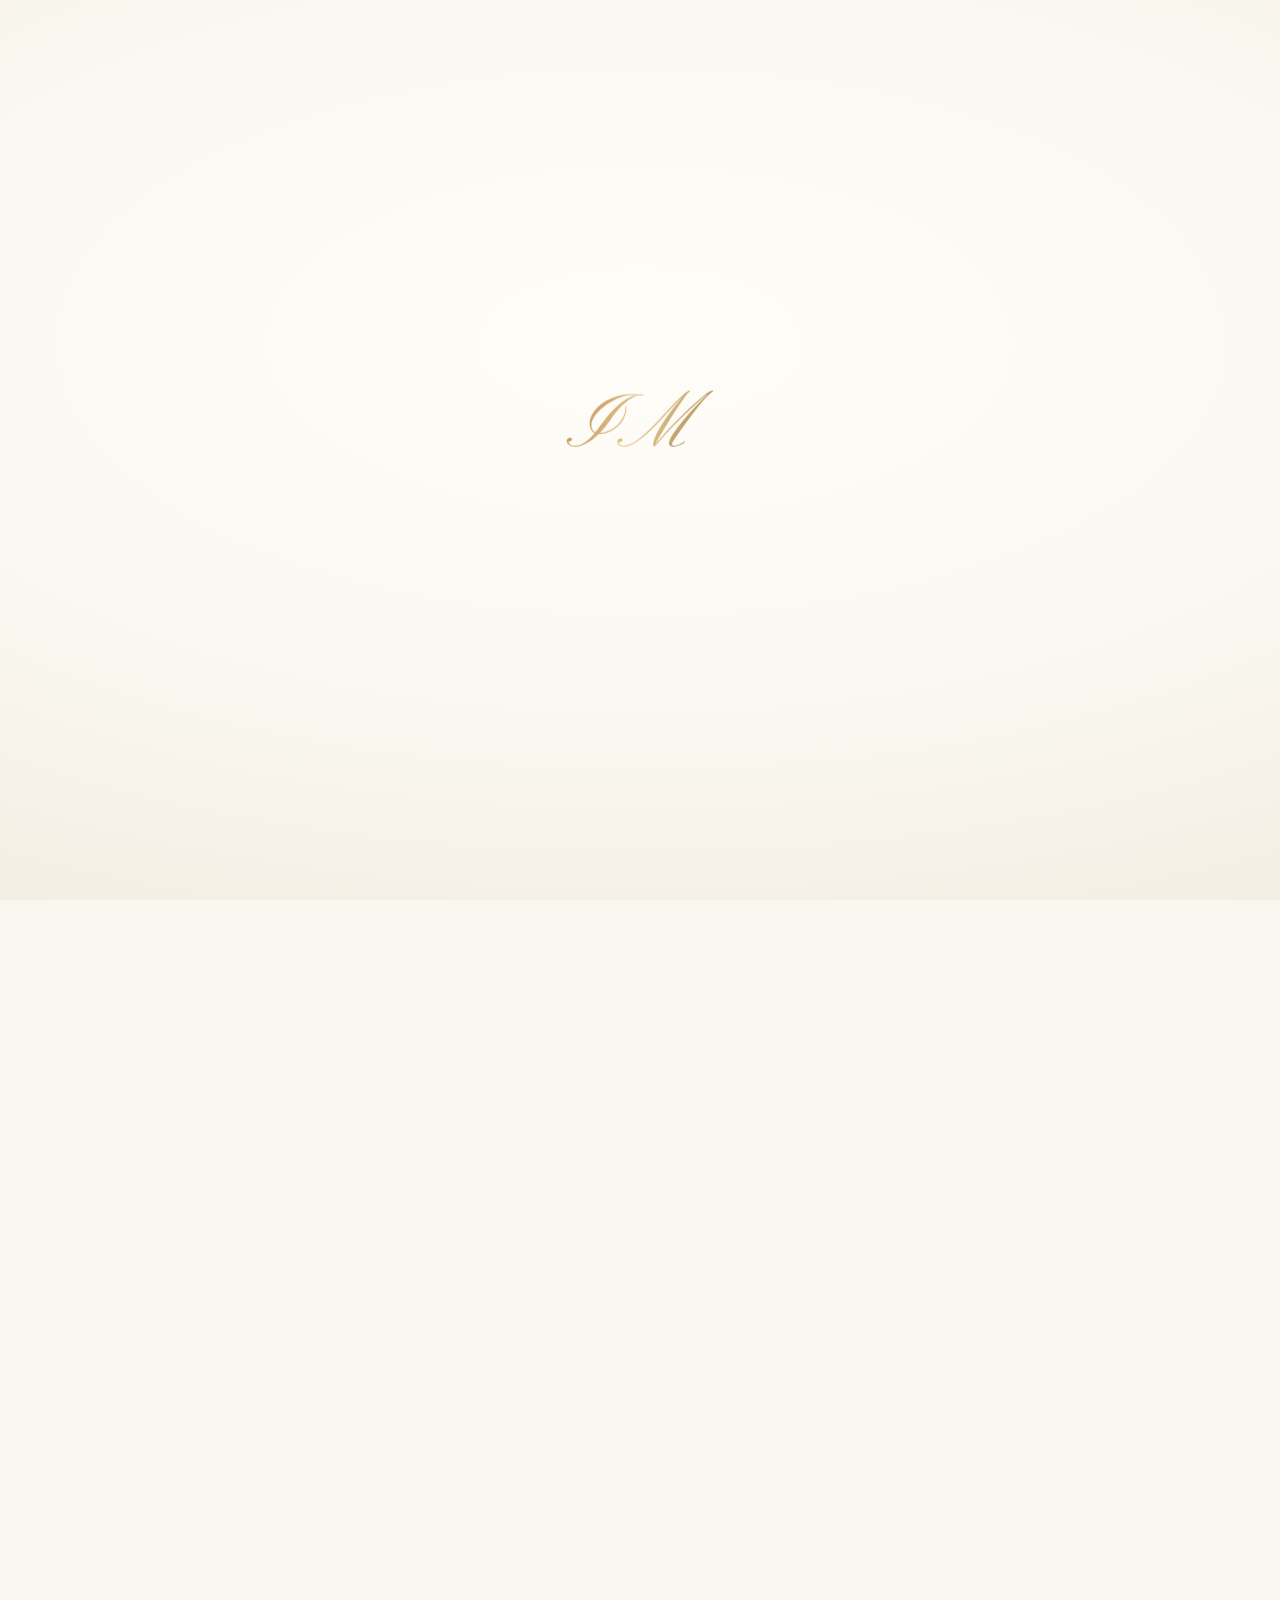
==== commit 94492e3d: "Elección de plato del almuerzo: pollo o cuy, uno por persona - Al marcar «Con gusto asistiré» aparec" ====
--- a/index.html
+++ b/index.html
@@ -222,6 +222,12 @@
               </div>
               <small id="gHint">Solo tú</small>
             </div>
+            <fieldset class="meals" id="meals">
+              <legend class="meals-q" id="mealsQ"></legend>
+              <p class="meals-hint" id="mealsHint"></p>
+              <div class="meal-rows" id="mealRows"></div>
+              <p class="meals-sum" id="mealsSum" aria-live="polite"></p>
+            </fieldset>
           </div></div>
           <div class="collapse closed" id="noBox"><div>
             <p class="suggest-label">Elige una frase o escribe la tuya:</p>
@@ -237,6 +243,7 @@
           <div class="thanks-script" data-art="title" data-key="thanks"></div>
           <h3 id="thanksTitle"></h3>
           <p id="thanksText"></p>
+          <p class="thanks-meals" id="thanksMeals" hidden></p>
           <blockquote id="thanksQuote" hidden></blockquote>
         </div>
         <div class="thanks" id="closed" hidden>
--- a/css/styles.css
+++ b/css/styles.css
@@ -398,3 +398,29 @@
 }
 /* Mejores cortes de línea donde el navegador lo permite */
 .invite-text,.lead,.verse,.foot-small,.thanks p{text-wrap:pretty}
+
+/* ================= PLATO DEL ALMUERZO (uno por persona) ================= */
+.meals{min-width:0;margin:0 0 18px;padding:16px 0 0;border:0;border-top:1px solid var(--line);text-align:center}
+.meals-q{float:left;width:100%;padding:0;margin-bottom:4px;font-family:var(--serif);font-size:1.12rem;line-height:1.35;color:var(--ink)}
+.meals-hint{clear:both;margin-bottom:12px;font-size:.88rem;color:var(--ink-soft)}
+.meal-rows{display:flex;flex-direction:column;gap:8px}
+.meal-row{display:grid;grid-template-columns:auto 1fr 1fr;align-items:center;gap:8px;padding:8px;border-radius:16px;background:#faf6ee;transition:box-shadow .3s}
+.meal-row.err{box-shadow:inset 0 0 0 1.5px #c0674f}
+.meal-who{min-width:6.6em;padding-left:6px;text-align:left;font-size:.88rem;color:var(--ink-soft)}
+.meal-opt{position:relative;cursor:pointer}
+.meal-opt input{position:absolute;opacity:0;pointer-events:none}
+.meal-opt span{display:flex;align-items:center;justify-content:center;gap:8px;min-height:46px;padding:8px 10px;border:1.5px solid var(--line);border-radius:999px;background:#fff;font-size:.92rem;line-height:1.2;transition:border-color .25s,background .25s,color .25s,box-shadow .25s}
+.meal-opt span::before{content:"";flex:none;width:14px;height:14px;border:1.5px solid var(--gold-2);border-radius:50%;background:#fff;transition:background .25s,box-shadow .25s}
+.meal-opt input:checked + span{border-color:var(--gold-3);background:linear-gradient(180deg,#fffaf0,#f7ead0);color:var(--gold-4);box-shadow:0 10px 20px -14px rgba(140,95,45,.7)}
+.meal-opt input:checked + span::before{background:var(--gold-3);box-shadow:inset 0 0 0 3px #fff}
+.meal-opt input:focus-visible + span{outline:2px solid var(--gold-3);outline-offset:2px}
+.meals-sum{margin-top:10px;font-size:.88rem;color:var(--gold-4)}
+.thanks-meals{font-family:var(--serif);font-style:italic;color:var(--gold-4)}
+/* En celular: el nombre de la persona arriba y las dos opciones debajo, a lo ancho */
+@media (max-width:540px){
+  .meal-row{grid-template-columns:1fr 1fr;gap:6px 8px}
+  .meal-who{grid-column:1 / -1;min-width:0;padding:2px 0 0;text-align:center}
+}
+@media (max-width:360px){
+  .meal-opt span{gap:6px;padding:8px 6px;font-size:.86rem}
+}
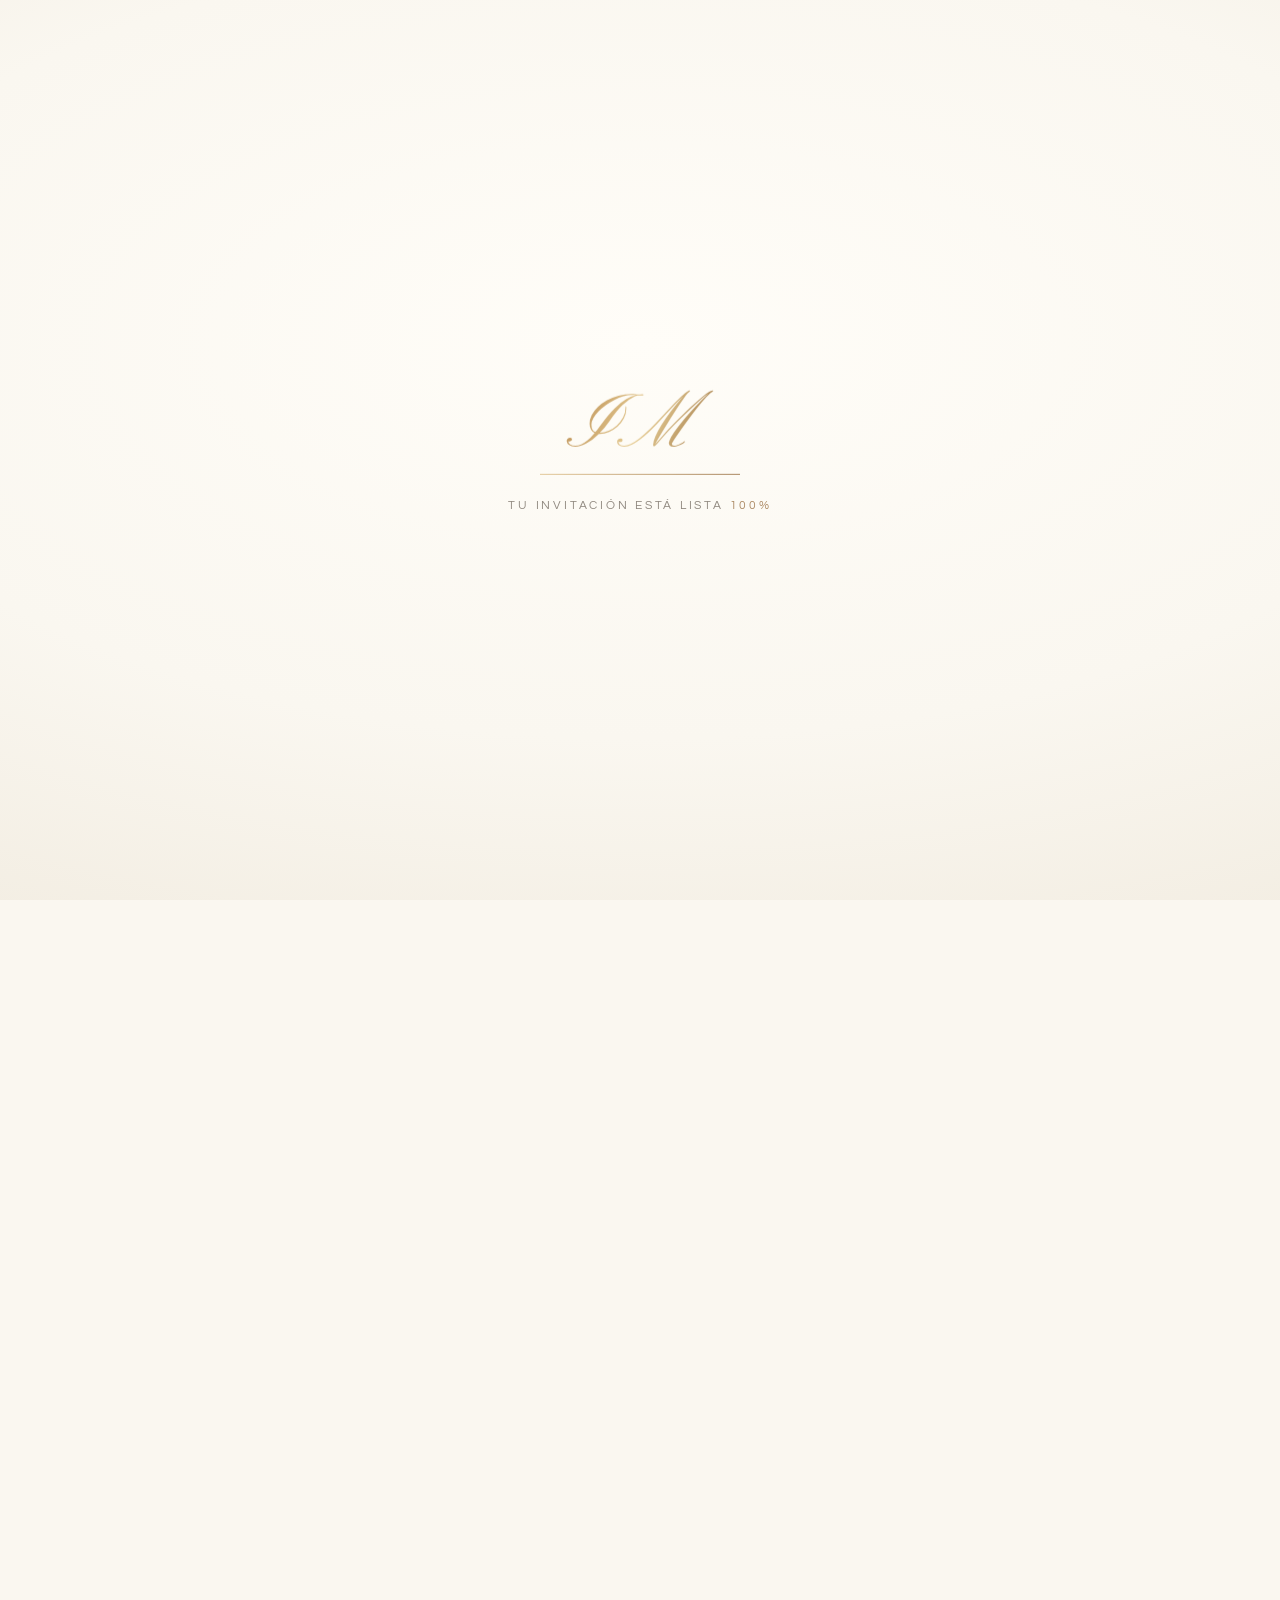
==== commit ed8eede5: "El plato solo aparece después de aceptar la invitación Ya no viene marcado «Con gusto asistiré»: el " ====
--- a/index.html
+++ b/index.html
@@ -204,15 +204,17 @@
         <p class="deadline" id="deadlineTxt"></p>
 
         <form id="rsvpForm" novalidate>
+          <p class="choice-q">¿Nos acompañarás?</p>
           <div class="choice" role="radiogroup" aria-label="¿Nos acompañarás?">
-            <label class="chip"><input type="radio" name="att" value="yes" checked><span><b>Con gusto asistiré</b><small>¡Ahí estaré!</small></span></label>
+            <label class="chip"><input type="radio" name="att" value="yes"><span><b>Con gusto asistiré</b><small>¡Ahí estaré!</small></span></label>
             <label class="chip"><input type="radio" name="att" value="no"><span><b>No podré asistir</b><small>Enviaré mis buenos deseos</small></span></label>
           </div>
+          <p class="choice-err" id="choiceErr" hidden>Elige una de las dos opciones.</p>
           <div class="row2">
             <div class="field"><input id="fName" type="text" placeholder=" " autocomplete="given-name" maxlength="60" required><label for="fName">Nombre</label></div>
             <div class="field"><input id="fLast" type="text" placeholder=" " autocomplete="family-name" maxlength="60" required><label for="fLast">Apellido</label></div>
           </div>
-          <div class="collapse" id="yesBox"><div>
+          <div class="collapse closed" id="yesBox"><div>
             <div class="guests">
               <span class="guests-label">¿Cuántos acompañantes vienen contigo?</span>
               <div class="stepper">
--- a/css/styles.css
+++ b/css/styles.css
@@ -424,3 +424,7 @@
 @media (max-width:360px){
   .meal-opt span{gap:6px;padding:8px 6px;font-size:.86rem}
 }
+
+/* Pregunta de asistencia (nada viene marcado: el plato aparece solo al aceptar) */
+.choice-q{margin-bottom:10px;font-family:var(--serif);font-size:1.12rem;text-align:center;color:var(--ink)}
+.choice-err{margin:-12px 0 16px;font-size:.85rem;text-align:center;color:#a4503a}
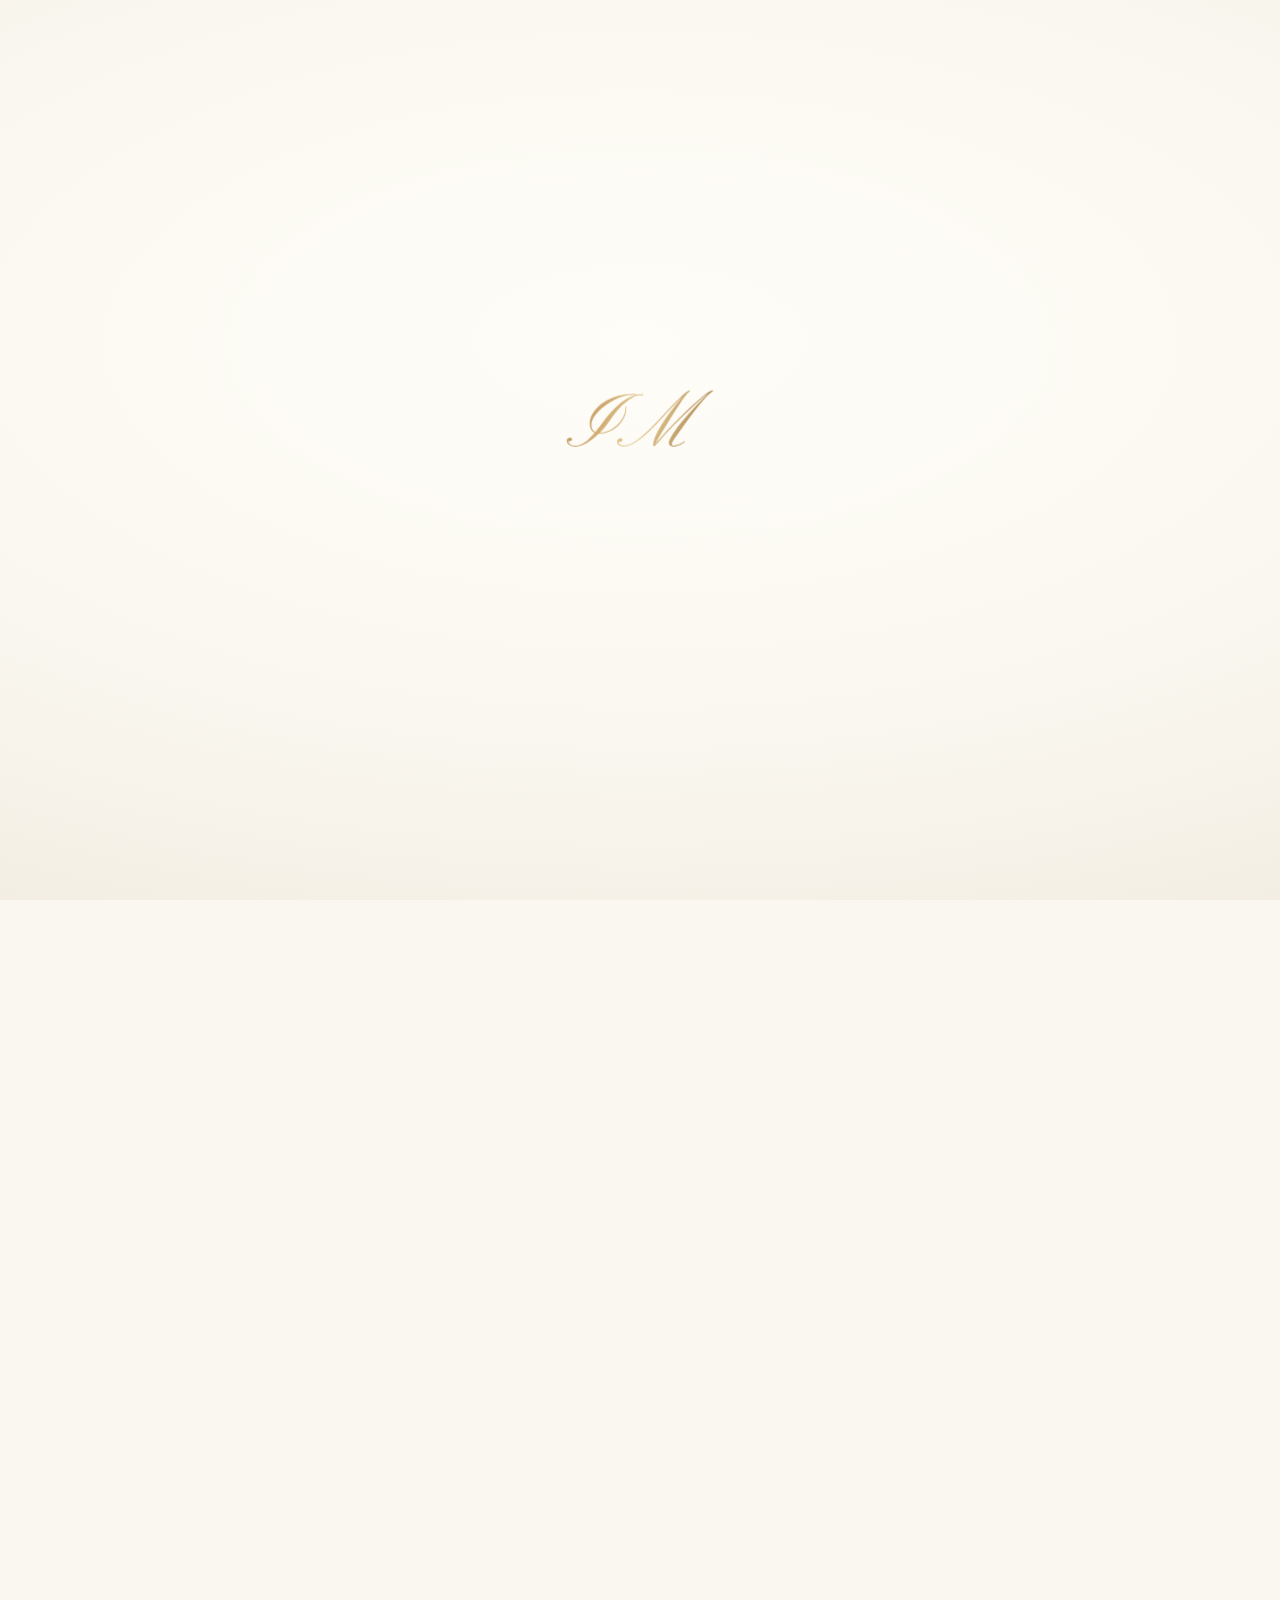
==== commit 8c44f1c0: "El menú es un segundo paso después de confirmar asistencia Paso 1: «¿Nos acompañarás?», nombre, apel" ====
--- a/index.html
+++ b/index.html
@@ -204,6 +204,7 @@
         <p class="deadline" id="deadlineTxt"></p>
 
         <form id="rsvpForm" novalidate>
+          <div class="step" id="step1">
           <p class="choice-q">¿Nos acompañarás?</p>
           <div class="choice" role="radiogroup" aria-label="¿Nos acompañarás?">
             <label class="chip"><input type="radio" name="att" value="yes"><span><b>Con gusto asistiré</b><small>¡Ahí estaré!</small></span></label>
@@ -224,12 +225,6 @@
               </div>
               <small id="gHint">Solo tú</small>
             </div>
-            <fieldset class="meals" id="meals">
-              <legend class="meals-q" id="mealsQ"></legend>
-              <p class="meals-hint" id="mealsHint"></p>
-              <div class="meal-rows" id="mealRows"></div>
-              <p class="meals-sum" id="mealsSum" aria-live="polite"></p>
-            </fieldset>
           </div></div>
           <div class="collapse closed" id="noBox"><div>
             <p class="suggest-label">Elige una frase o escribe la tuya:</p>
@@ -237,8 +232,21 @@
           </div></div>
           <div class="field"><textarea id="fMsg" placeholder=" " maxlength="500" rows="3"></textarea><label for="fMsg" id="msgLabel">Un mensaje para Isaac Mateo (opcional)</label></div>
           <div class="hp" aria-hidden="true"><label for="fTrap">Deja este campo vacío</label><input id="fTrap" name="bz_trap_7" type="text" tabindex="-1" autocomplete="off" data-1p-ignore data-lpignore="true"></div>
+          </div>
+          <!-- Paso 2 (solo si asistirá): el menú, una elección por persona -->
+          <div class="step" id="step2" hidden>
+            <p class="step-kicker">Paso 2 de 2 · Menú</p>
+            <h3 class="step-title" id="step2Title" tabindex="-1">¡Qué alegría!</h3>
+            <fieldset class="meals" id="meals">
+              <legend class="meals-q" id="mealsQ"></legend>
+              <p class="meals-hint" id="mealsHint"></p>
+              <div class="meal-rows" id="mealRows"></div>
+              <p class="meals-sum" id="mealsSum" aria-live="polite"></p>
+            </fieldset>
+          </div>
           <p class="form-error" id="formError" role="alert"></p>
           <button type="submit" class="btn btn-gold shine big" id="sendBtn">Enviar confirmación</button>
+          <button type="button" class="link-btn back-btn" id="backBtn" hidden>← Volver a mis datos</button>
         </form>
 
         <div class="thanks" id="thanks" hidden>
--- a/css/styles.css
+++ b/css/styles.css
@@ -428,3 +428,9 @@
 /* Pregunta de asistencia (nada viene marcado: el plato aparece solo al aceptar) */
 .choice-q{margin-bottom:10px;font-family:var(--serif);font-size:1.12rem;text-align:center;color:var(--ink)}
 .choice-err{margin:-12px 0 16px;font-size:.85rem;text-align:center;color:#a4503a}
+
+/* Paso 2: menú */
+.step-kicker{margin-bottom:6px;text-align:center;font-size:.72rem;letter-spacing:.22em;text-transform:uppercase;color:var(--gold-4)}
+.step-title{margin-bottom:6px;text-align:center;font-family:var(--serif);font-weight:400;font-size:1.45rem;color:var(--ink);outline:none}
+#step2 .meals{padding-top:6px;border-top:0}
+.back-btn{display:block;margin:14px auto 0}
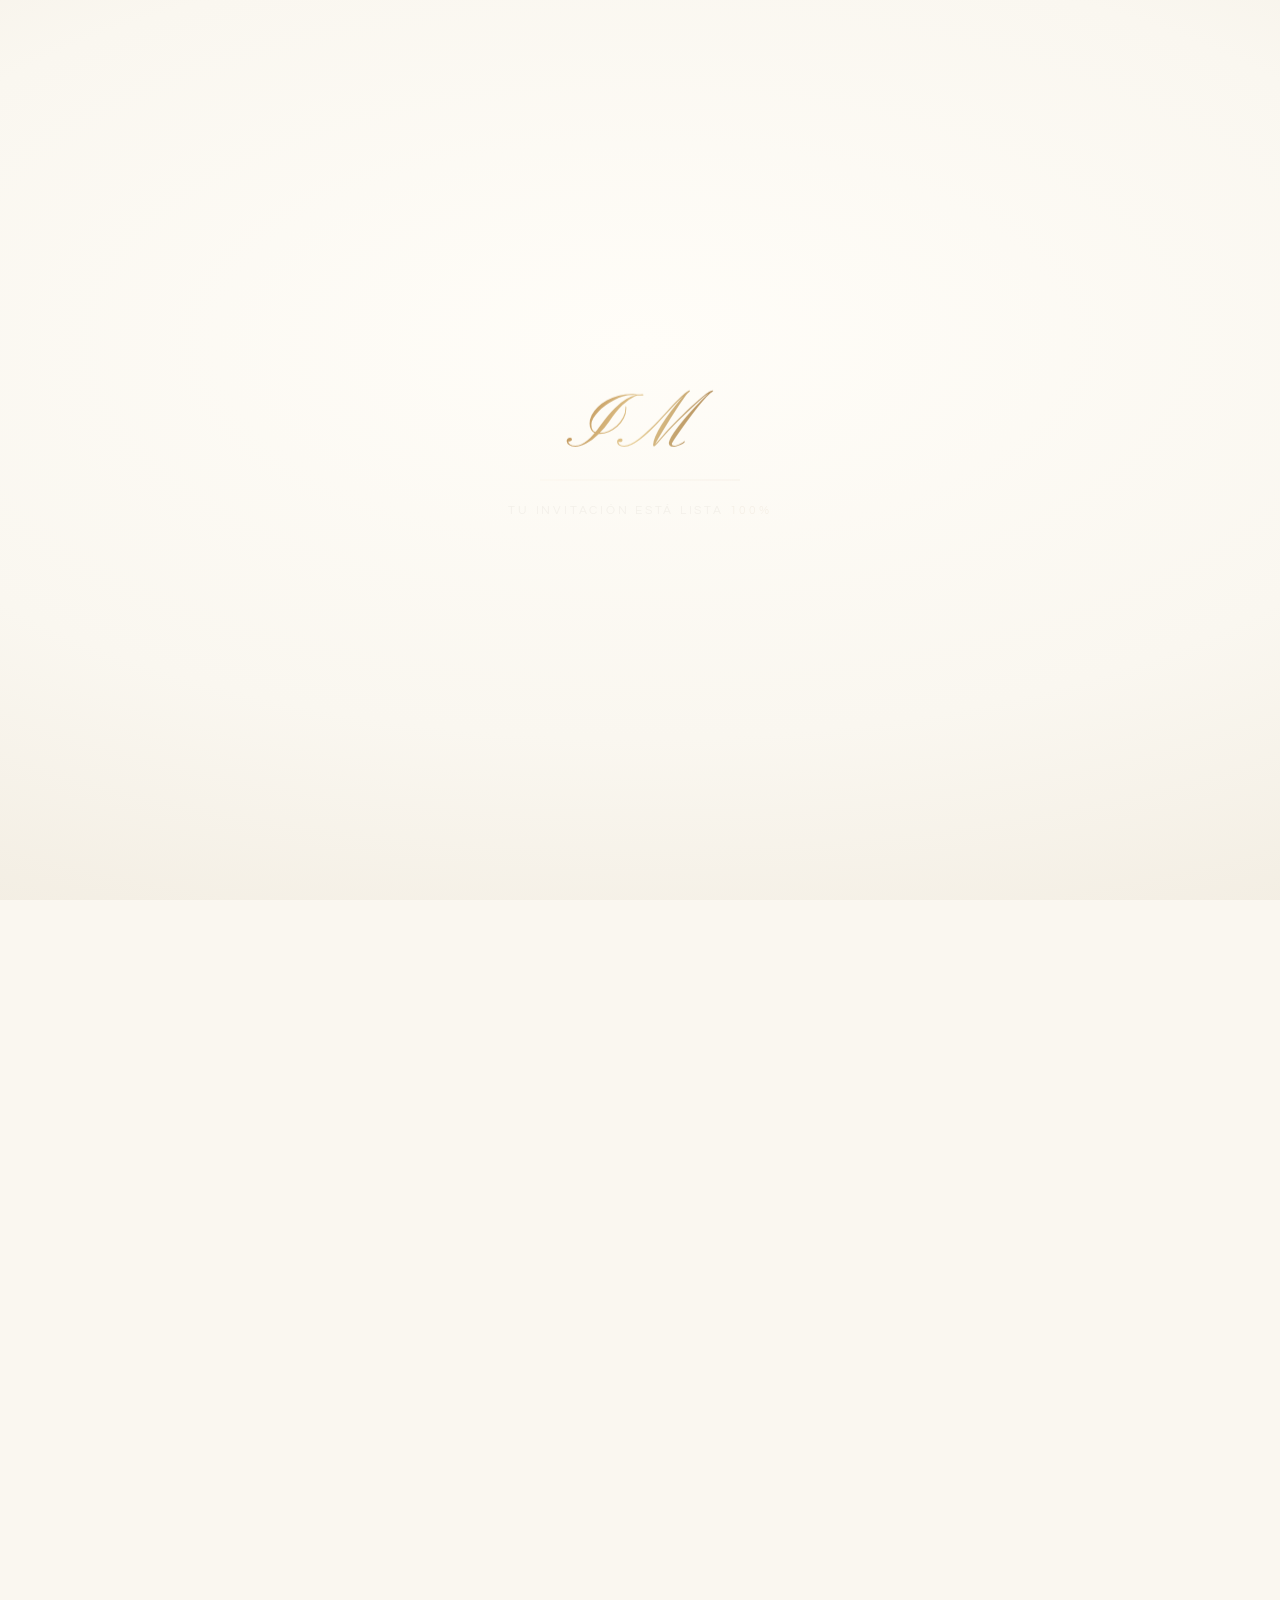
==== commit 72acca1b: "Ceremonia a las 2:00 p. m. y revisión final - Ceremonia: 14:00 (tarjeta, cuenta regresiva, calendari" ====
--- a/index.html
+++ b/index.html
@@ -118,7 +118,7 @@
           <svg class="month-arc" viewBox="0 0 220 110"><path id="arcPath" d="M37.9 59.5A88 88 0 0 1 182.1 59.5" fill="none"/><text><textPath href="#arcPath" startOffset="50%" text-anchor="middle" id="monthArc">OCTUBRE</textPath></text></svg>
           <div class="coin" id="coin"><span id="dayNum">17</span></div>
         </div>
-        <div class="date-side right"><i></i><span id="timeTxt">10:00 A.M.</span><i></i></div>
+        <div class="date-side right"><i></i><span id="timeTxt">2:00 P.M.</span><i></i></div>
       </div>
       <p class="sr-only" id="dateSr"></p>
 
@@ -210,7 +210,6 @@
             <label class="chip"><input type="radio" name="att" value="yes"><span><b>Con gusto asistiré</b><small>¡Ahí estaré!</small></span></label>
             <label class="chip"><input type="radio" name="att" value="no"><span><b>No podré asistir</b><small>Enviaré mis buenos deseos</small></span></label>
           </div>
-          <p class="choice-err" id="choiceErr" hidden>Elige una de las dos opciones.</p>
           <div class="row2">
             <div class="field"><input id="fName" type="text" placeholder=" " autocomplete="given-name" maxlength="60" required><label for="fName">Nombre</label></div>
             <div class="field"><input id="fLast" type="text" placeholder=" " autocomplete="family-name" maxlength="60" required><label for="fLast">Apellido</label></div>
@@ -235,8 +234,8 @@
           </div>
           <!-- Paso 2 (solo si asistirá): el menú, una elección por persona -->
           <div class="step" id="step2" hidden>
-            <p class="step-kicker">Paso 2 de 2 · Menú</p>
-            <h3 class="step-title" id="step2Title" tabindex="-1">¡Qué alegría!</h3>
+            <p class="step-kicker">Último paso · Menú</p>
+            <h3 class="step-title" id="step2Title" tabindex="-1">Ahora elige el menú</h3>
             <fieldset class="meals" id="meals">
               <legend class="meals-q" id="mealsQ"></legend>
               <p class="meals-hint" id="mealsHint"></p>
--- a/css/styles.css
+++ b/css/styles.css
@@ -96,7 +96,7 @@
 .env-flap{position:absolute;left:0;right:0;top:0;height:60%;z-index:3;transform-origin:50% 0;transform-style:preserve-3d}
 .flap-face{position:absolute;inset:0;clip-path:polygon(0 0,100% 0,50% 100%);-webkit-backface-visibility:hidden;backface-visibility:hidden}
 .flap-face.outside{background:linear-gradient(180deg,#d5dfd7,#bac8be)}
-.flap-face.inside{transform:rotateX(180deg);background:radial-gradient(circle,rgba(195,154,92,.35) 1px,transparent 1.6px) 0 0/12px 12px,linear-gradient(0deg,#f4f1e8,#e5ebe4)}
+.flap-face.inside{transform:rotateY(180deg);background:radial-gradient(circle,rgba(195,154,92,.35) 1px,transparent 1.6px) 0 0/12px 12px,linear-gradient(0deg,#f4f1e8,#e5ebe4)}
 
 .seal{position:absolute;left:50%;top:55%;z-index:5;width:clamp(72px,21vw,88px);aspect-ratio:1;translate:-50% -50%;filter:drop-shadow(0 10px 10px rgba(110,72,30,.42))}
 .seal-glow{position:absolute;inset:-70%;border-radius:50%;background:radial-gradient(circle,rgba(255,238,196,.95) 0%,rgba(243,215,150,.45) 32%,rgba(243,215,150,0) 68%);opacity:0;pointer-events:none}
@@ -399,7 +399,7 @@
 /* Mejores cortes de línea donde el navegador lo permite */
 .invite-text,.lead,.verse,.foot-small,.thanks p{text-wrap:pretty}
 
-/* ================= PLATO DEL ALMUERZO (uno por persona) ================= */
+/* ================= PLATO DE LA RECEPCIÓN (uno por persona) ================= */
 .meals{min-width:0;margin:0 0 18px;padding:16px 0 0;border:0;border-top:1px solid var(--line);text-align:center}
 .meals-q{float:left;width:100%;padding:0;margin-bottom:4px;font-family:var(--serif);font-size:1.12rem;line-height:1.35;color:var(--ink)}
 .meals-hint{clear:both;margin-bottom:12px;font-size:.88rem;color:var(--ink-soft)}
@@ -427,7 +427,6 @@
 
 /* Pregunta de asistencia (nada viene marcado: el plato aparece solo al aceptar) */
 .choice-q{margin-bottom:10px;font-family:var(--serif);font-size:1.12rem;text-align:center;color:var(--ink)}
-.choice-err{margin:-12px 0 16px;font-size:.85rem;text-align:center;color:#a4503a}
 
 /* Paso 2: menú */
 .step-kicker{margin-bottom:6px;text-align:center;font-size:.72rem;letter-spacing:.22em;text-transform:uppercase;color:var(--gold-4)}
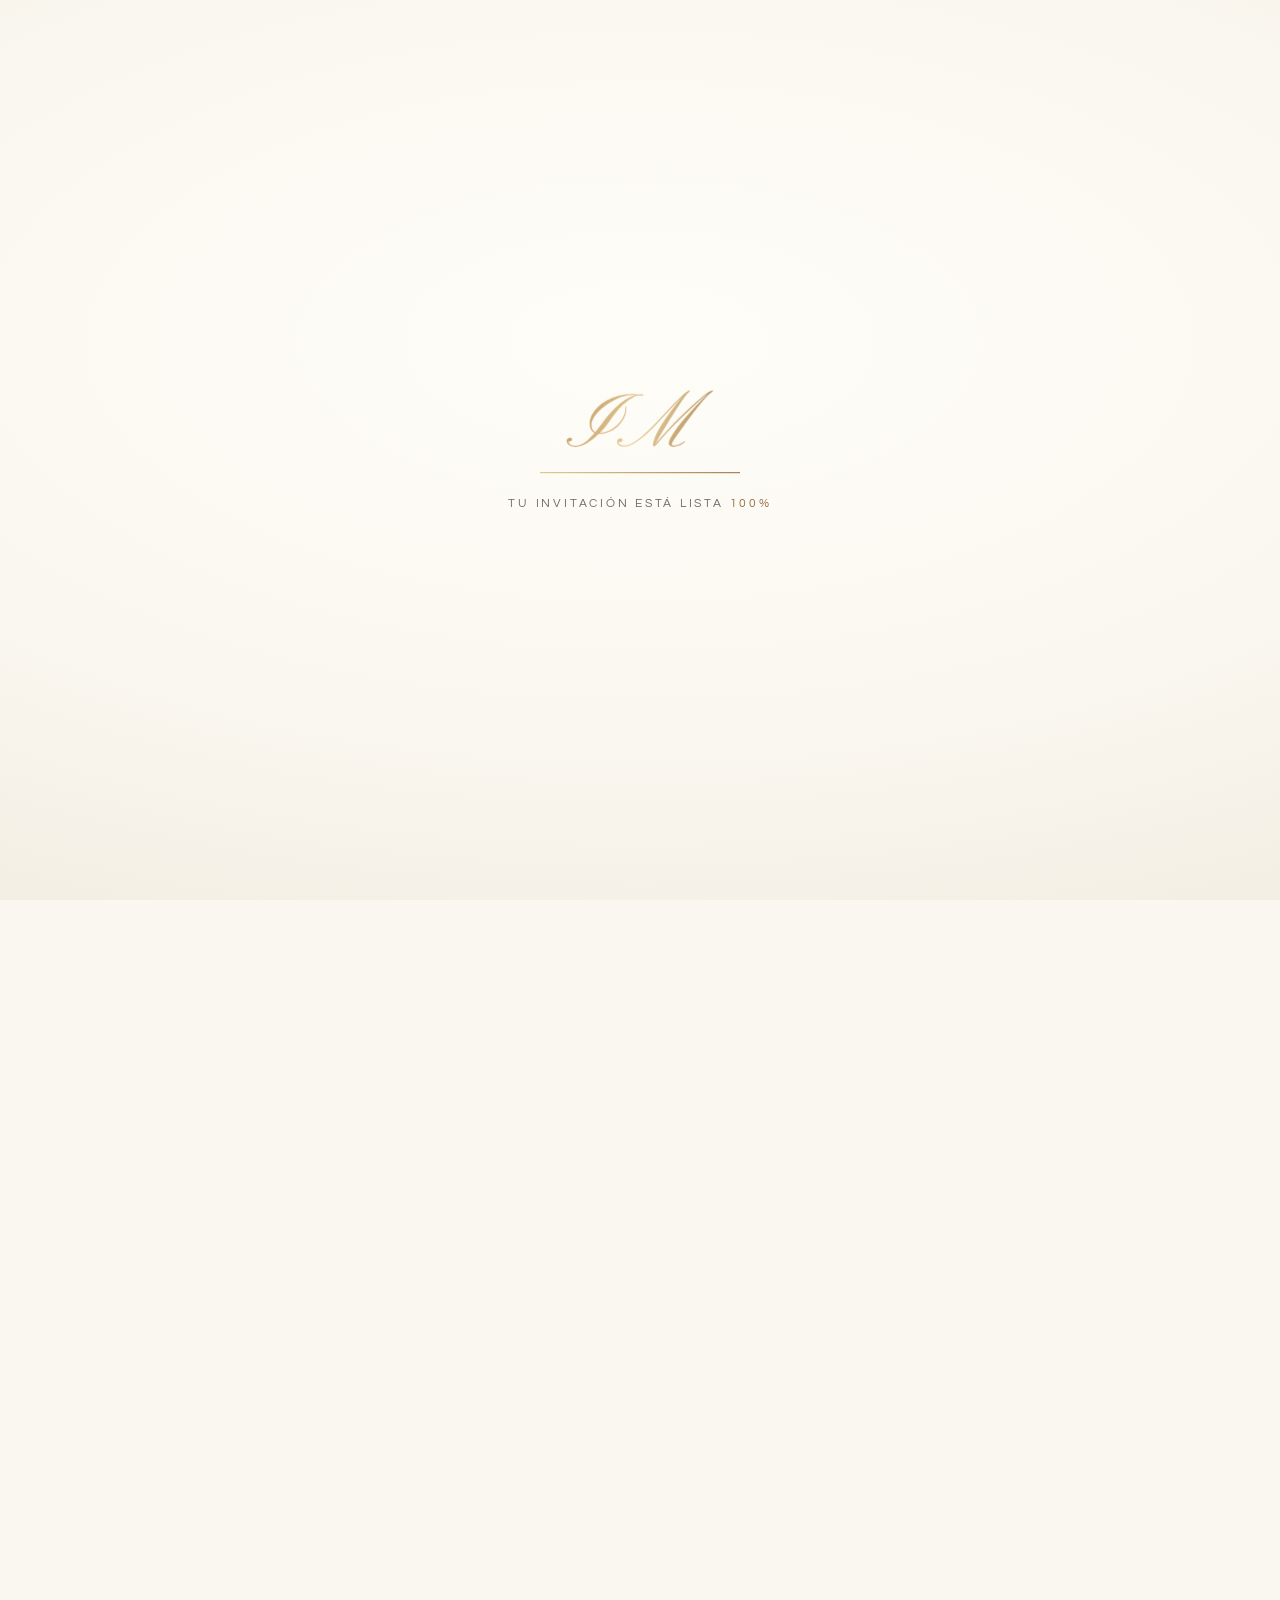
==== commit 62ce277e: "Agradecimiento sin platos y textos más cálidos - La tarjeta final ya no muestra los platos elegidos " ====
--- a/index.html
+++ b/index.html
@@ -181,8 +181,8 @@
         </article>
       </div>
       <div class="cal">
-        <a class="btn btn-gold shine" id="calBtn" target="_blank" rel="noopener">Agendar en mi calendario</a>
-        <button class="link-btn" id="icsBtn" type="button">¿Usas iPhone? Descarga el evento (.ics)</button>
+        <a class="btn btn-gold shine" id="calBtn" target="_blank" rel="noopener">Guardar en mi calendario</a>
+        <button class="link-btn" id="icsBtn" type="button">¿Tienes iPhone? Guarda la fecha aquí</button>
       </div>
     </div>
   </section>
@@ -226,10 +226,10 @@
             </div>
           </div></div>
           <div class="collapse closed" id="noBox"><div>
-            <p class="suggest-label">Elige una frase o escribe la tuya:</p>
+            <p class="suggest-label">Puedes elegir una de estas frases o escribir la tuya:</p>
             <div class="suggest" id="suggest"></div>
           </div></div>
-          <div class="field"><textarea id="fMsg" placeholder=" " maxlength="500" rows="3"></textarea><label for="fMsg" id="msgLabel">Un mensaje para Isaac Mateo (opcional)</label></div>
+          <div class="field"><textarea id="fMsg" placeholder=" " maxlength="500" rows="3"></textarea><label for="fMsg" id="msgLabel">Unas palabras para Isaac Mateo (opcional)</label></div>
           <div class="hp" aria-hidden="true"><label for="fTrap">Deja este campo vacío</label><input id="fTrap" name="bz_trap_7" type="text" tabindex="-1" autocomplete="off" data-1p-ignore data-lpignore="true"></div>
           </div>
           <!-- Paso 2 (solo si asistirá): el menú, una elección por persona -->
@@ -252,12 +252,11 @@
           <div class="thanks-script" data-art="title" data-key="thanks"></div>
           <h3 id="thanksTitle"></h3>
           <p id="thanksText"></p>
-          <p class="thanks-meals" id="thanksMeals" hidden></p>
           <blockquote id="thanksQuote" hidden></blockquote>
         </div>
         <div class="thanks" id="closed" hidden>
           <h3>Las confirmaciones ya están cerradas</h3>
-          <p>La fecha para confirmar ya pasó. Si deseas acompañarnos, escríbele directamente a <span data-fill="parentsOr">Cristina o a Andrés</span>.</p>
+          <p>El plazo para confirmar ya terminó. Si deseas acompañarnos, con gusto puedes escribirle a <span data-fill="parentsOr">Cristina o a Andrés</span>.</p>
         </div>
       </div>
     </div>
--- a/css/styles.css
+++ b/css/styles.css
@@ -415,7 +415,6 @@
 .meal-opt input:checked + span::before{background:var(--gold-3);box-shadow:inset 0 0 0 3px #fff}
 .meal-opt input:focus-visible + span{outline:2px solid var(--gold-3);outline-offset:2px}
 .meals-sum{margin-top:10px;font-size:.88rem;color:var(--gold-4)}
-.thanks-meals{font-family:var(--serif);font-style:italic;color:var(--gold-4)}
 /* En celular: el nombre de la persona arriba y las dos opciones debajo, a lo ancho */
 @media (max-width:540px){
   .meal-row{grid-template-columns:1fr 1fr;gap:6px 8px}
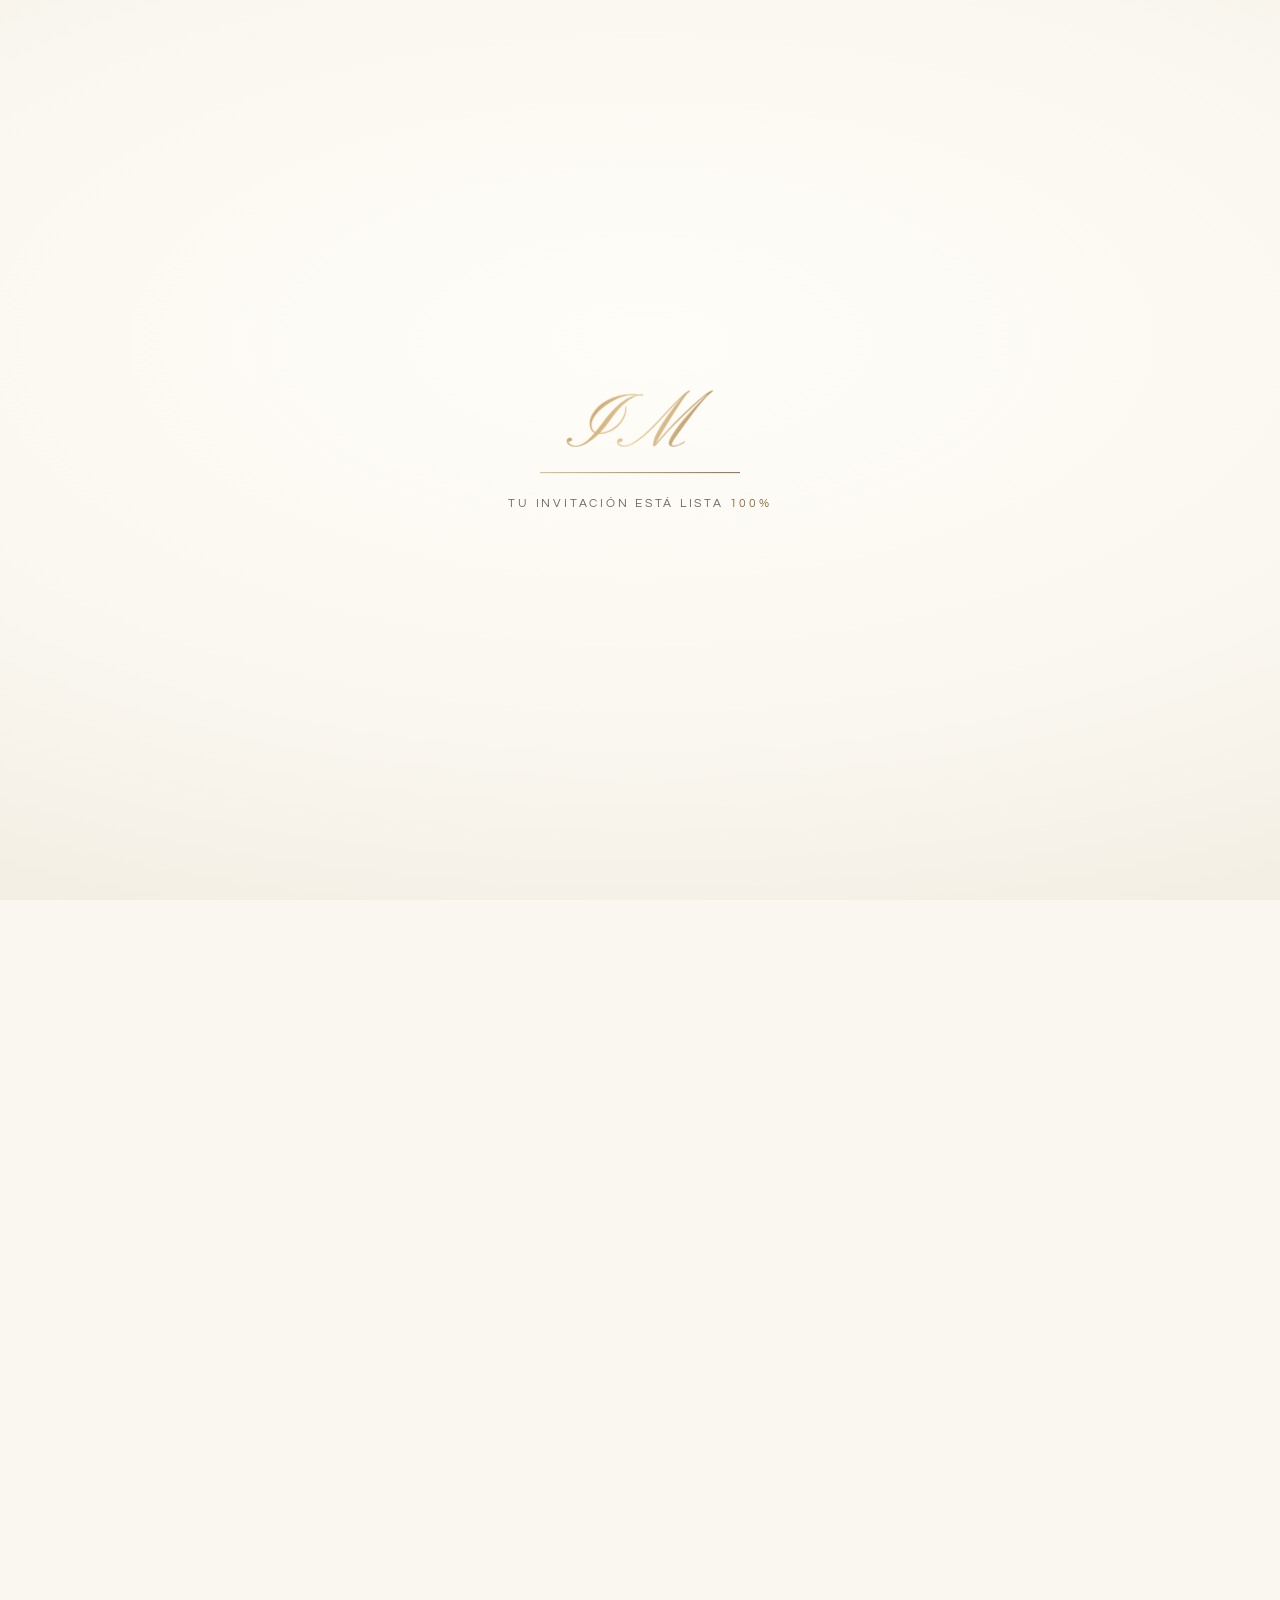
==== commit 9f7b0cd8: "Frases sugeridas también al confirmar asistencia - Tres frases opcionales para quien asiste (acceptS" ====
--- a/index.html
+++ b/index.html
@@ -224,12 +224,14 @@
               </div>
               <small id="gHint">Solo tú</small>
             </div>
+            <p class="suggest-label">Si deseas, elige una de estas frases o escribe la tuya:</p>
+            <div class="suggest" id="suggestYes"></div>
           </div></div>
           <div class="collapse closed" id="noBox"><div>
             <p class="suggest-label">Puedes elegir una de estas frases o escribir la tuya:</p>
             <div class="suggest" id="suggest"></div>
           </div></div>
-          <div class="field"><textarea id="fMsg" placeholder=" " maxlength="500" rows="3"></textarea><label for="fMsg" id="msgLabel">Unas palabras para Isaac Mateo (opcional)</label></div>
+          <div class="field"><textarea id="fMsg" placeholder=" " maxlength="500" rows="3"></textarea><label for="fMsg" id="msgLabel">Tu mensaje para la familia (opcional)</label></div>
           <div class="hp" aria-hidden="true"><label for="fTrap">Deja este campo vacío</label><input id="fTrap" name="bz_trap_7" type="text" tabindex="-1" autocomplete="off" data-1p-ignore data-lpignore="true"></div>
           </div>
           <!-- Paso 2 (solo si asistirá): el menú, una elección por persona -->
